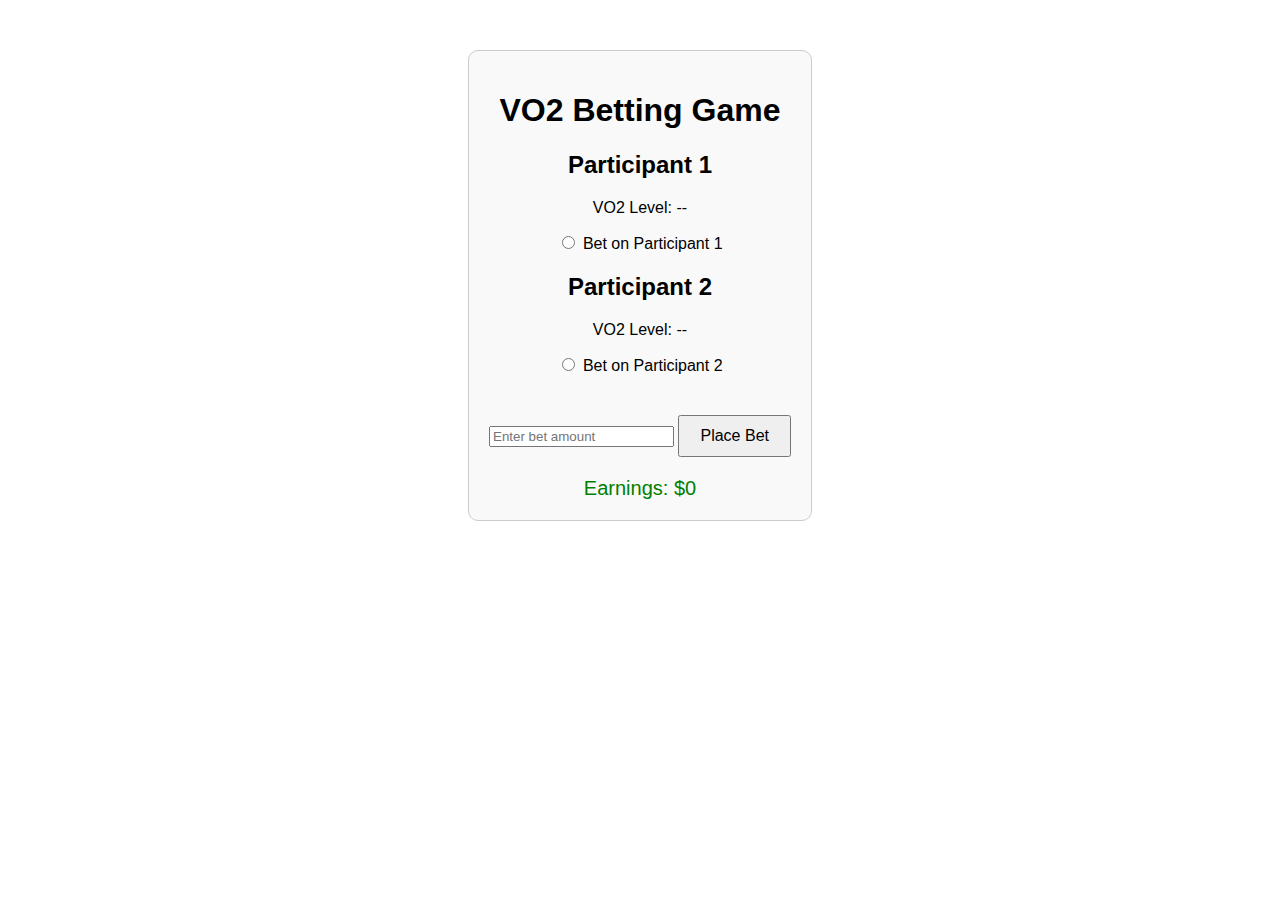
==== new2.html @ 7e9f4d9a "idk" ====
<!DOCTYPE html>
<html lang="en">
<head>
    <meta charset="UTF-8">
    <meta name="viewport" content="width=device-width, initial-scale=1.0">
    <title>VO2 Betting Game</title>
    <style>
        body {
            font-family: Arial, sans-serif;
            text-align: center;
            margin-top: 50px;
        }
        .container {
            display: inline-block;
            padding: 20px;
            border: 1px solid #ccc;
            border-radius: 10px;
            background-color: #f9f9f9;
        }
        .participant {
            margin: 20px 0;
        }
        .bet-button {
            margin-top: 20px;
            padding: 10px 20px;
            font-size: 16px;
            cursor: pointer;
        }
        .result {
            margin-top: 20px;
            font-size: 18px;
            font-weight: bold;
        }
        .earnings {
            margin-top: 20px;
            font-size: 20px;
            color: green;
        }
    </style>
</head>
<body>
    <div class="container">
        <h1>VO2 Betting Game</h1>
        <div class="participant" id="participant1">
            <h2>Participant 1</h2>
            <p>VO2 Level: <span id="vo2-1">--</span></p>
            
            <input type="radio" name="bet-choice" value="1"> Bet on Participant 1
        </div>
        <div class="participant" id="participant2">
            <h2>Participant 2</h2>
            <p>VO2 Level: <span id="vo2-2">--</span></p>
            
            <input type="radio" name="bet-choice" value="2"> Bet on Participant 2
        </div>
        <div id="bet-container">
            <input type="number" id="bet-amount" placeholder="Enter bet amount" min="1">
            <button class="bet-button" onclick="placeBet()">Place Bet</button>
        </div>
        <div class="result" id="result"></div>
        <div class="earnings" id="earnings">Earnings: $0</div>
    </div>

    <script>
        const data = [
            { ID: 1, time: 500, VO2: 1705.0, Age_Range: '30-39' },
            { ID: 2, time: 501, VO2: 2262.0, Age_Range: '30-39' },
            { ID: 3, time: 500, VO2: 2615.0, Age_Range: '10-19' },
            { ID: 4, time: 500, VO2: 3120.0, Age_Range: '20-29' },
            { ID: 5, time: 500, VO2: 2754.0, Age_Range: '20-29' },
            { ID: 6, time: 500, VO2: 2393.0, Age_Range: '20-29' },
            { ID: 7, time: 500, VO2: 2386.0, Age_Range: '20-29' },
            { ID: 8, time: 500, VO2: 2805.0, Age_Range: '30-39' },
            { ID: 9, time: 500, VO2: 2042.0, Age_Range: '20-29' },
            { ID: 10, time: 501, VO2: 3392.0, Age_Range: '20-29' },
            { ID: 11, time: 500, VO2: 1760.0, Age_Range: '10-19' },
            { ID: 12, time: 500, VO2: 3126.0, Age_Range: '20-29' },
            { ID: 13, time: 500, VO2: 1557.0, Age_Range: '30-39' },
            { ID: 14, time: 501, VO2: 2696.0, Age_Range: '10-19' },
            { ID: 15, time: 501, VO2: 3498.0, Age_Range: '20-29' },
            { ID: 16, time: 501, VO2: 2212.0, Age_Range: '10-19' },
            { ID: 17, time: 500, VO2: 2460.0, Age_Range: '10-19' },
            { ID: 18, time: 500, VO2: 2985.0, Age_Range: '30-39' },
            { ID: 19, time: 500, VO2: 1031.0, Age_Range: '20-29' },
            { ID: 20, time: 501, VO2: 2579.0, Age_Range: '20-29' },
            { ID: 21, time: 501, VO2: 2815.0, Age_Range: '20-29' },
            { ID: 22, time: 502, VO2: 2495.0, Age_Range: '20-29' },
            { ID: 23, time: 500, VO2: 2790.0, Age_Range: '10-19' },
            { ID: 24, time: 501, VO2: 2526.0, Age_Range: '20-29' },
            { ID: 25, time: 501, VO2: 2723.0, Age_Range: '20-29' },
            { ID: 26, time: 500, VO2: 2596.0, Age_Range: '20-29' },
            { ID: 27, time: 502, VO2: 2316.0, Age_Range: '30-39' },
            { ID: 28, time: 500, VO2: 2216.0, Age_Range: '20-29' },
            { ID: 29, time: 501, VO2: 2028.0, Age_Range: '30-39' },
            { ID: 30, time: 501, VO2: 2399.0, Age_Range: '30-39' },
            { ID: 31, time: 502, VO2: 2398.0, Age_Range: '20-29' },
            { ID: 32, time: 501, VO2: 2699.0, Age_Range: '20-29' },
            { ID: 33, time: 502, VO2: 2307.0, Age_Range: '30-39' },
            { ID: 34, time: 500, VO2: 2309.0, Age_Range: '30-39' },
            { ID: 35, time: 501, VO2: 2180.0, Age_Range: '30-39' },
            { ID: 36, time: 501, VO2: 2428.0, Age_Range: '30-39' },
            { ID: 37, time: 500, VO2: 2370.0, Age_Range: '30-39' },
            { ID: 38, time: 501, VO2: 2227.0, Age_Range: '20-29' },
            { ID: 39, time: 501, VO2: 2212.0, Age_Range: '30-39' },
            { ID: 40, time: 501, VO2: 2919.0, Age_Range: '10-19' },
            { ID: 41, time: 501, VO2: 2591.0, Age_Range: '20-29' },
            { ID: 42, time: 500, VO2: 2517.0, Age_Range: '40-49' },
            { ID: 43, time: 500, VO2: 2893.0, Age_Range: '30-39' },
            { ID: 44, time: 500, VO2: 2489.0, Age_Range: '20-29' },
            { ID: 45, time: 502, VO2: 2372.0, Age_Range: '30-39' },
            { ID: 46, time: 500, VO2: 2869.0, Age_Range: '40-49' },
            { ID: 47, time: 501, VO2: 2250.0, Age_Range: '20-29' },
            { ID: 48, time: 501, VO2: 1713.0, Age_Range: '20-29' },
            { ID: 49, time: 501, VO2: 2737.0, Age_Range: '40-49' },
            { ID: 50, time: 500, VO2: 2291.0, Age_Range: '20-29' },
            { ID: 51, time: 500, VO2: 1425.0, Age_Range: '20-29' },
            { ID: 52, time: 501, VO2: 2074.0, Age_Range: '20-29' },
            { ID: 53, time: 501, VO2: 2452.0, Age_Range: '20-29' },
            { ID: 54, time: 503, VO2: 2512.0, Age_Range: '40-49' },
            { ID: 55, time: 500, VO2: 2561.0, Age_Range: '30-39' },
            { ID: 56, time: 500, VO2: 2654.0, Age_Range: '40-49' },
            { ID: 57, time: 500, VO2: 2526.0, Age_Range: '20-29' },
            { ID: 58, time: 500, VO2: 2985.0, Age_Range: '20-29' },
            { ID: 59, time: 503, VO2: 2929.0, Age_Range: '20-29' },
            { ID: 60, time: 501, VO2: 2669.0, Age_Range: '20-29' },
            { ID: 61, time: 500, VO2: 2901.0, Age_Range: '20-29' },
            { ID: 62, time: 501, VO2: 3106.0, Age_Range: '10-19' },
            { ID: 63, time: 500, VO2: 3061.0, Age_Range: '20-29' },
            { ID: 64, time: 500, VO2: 2963.0, Age_Range: '20-29' },
            { ID: 65, time: 500, VO2: 3605.0, Age_Range: '20-29' },
            { ID: 66, time: 500, VO2: 3022.0, Age_Range: '20-29' },
            { ID: 67, time: 500, VO2: 2704.0, Age_Range: '10-19' },
            { ID: 68, time: 500, VO2: 2057.0, Age_Range: '10-19' },
            { ID: 69, time: 500, VO2: 2623.0, Age_Range: '20-29' },
            { ID: 70, time: 500, VO2: 2453.0, Age_Range: '20-29' },
            { ID: 71, time: 500, VO2: 2830.0, Age_Range: '20-29' },
            { ID: 72, time: 500, VO2: 2734.0, Age_Range: '30-39' },
            { ID: 74, time: 501, VO2: 2745.0, Age_Range: '20-29' },
            { ID: 75, time: 500, VO2: 2676.0, Age_Range: '10-19' },
            { ID: 76, time: 500, VO2: 2819.0, Age_Range: '30-39' },
            { ID: 77, time: 501, VO2: 2945.0, Age_Range: '10-19' },
            { ID: 78, time: 501, VO2: 2525.0, Age_Range: '20-29' },
            { ID: 79, time: 501, VO2: 2831.0, Age_Range: '10-19' },
            { ID: 80, time: 500, VO2: 2991.0, Age_Range: '20-29' },
            { ID: 81, time: 501, VO2: 2382.0, Age_Range: '20-29' },
            { ID: 82, time: 501, VO2: 2901.0, Age_Range: '20-29' },
            { ID: 83, time: 500, VO2: 2423.0, Age_Range: '20-29' },
            { ID: 84, time: 501, VO2: 3218.0, Age_Range: '20-29' },
            { ID: 85, time: 500, VO2: 2436.0, Age_Range: '20-29' },
            { ID: 86, time: 500, VO2: 2296.0, Age_Range: '10-19' },
            { ID: 87, time: 501, VO2: 3125.0, Age_Range: '20-29' },
            { ID: 88, time: 500, VO2: 3379.0, Age_Range: '30-39' },
            { ID: 89, time: 501, VO2: 2729.0, Age_Range: '20-29' },
            { ID: 90, time: 500, VO2: 2271.0, Age_Range: '20-29' },
            { ID: 91, time: 502, VO2: 2507.0, Age_Range: '30-39' },
            { ID: 92, time: 501, VO2: 2364.0, Age_Range: '30-39' },
            { ID: 93, time: 502, VO2: 2616.0, Age_Range: '20-29' },
            { ID: 94, time: 500, VO2: 2803.0, Age_Range: '10-19' },
            { ID: 95, time: 500, VO2: 2251.0, Age_Range: '30-39' },
            { ID: 96, time: 500, VO2: 2766.0, Age_Range: '20-29' },
            { ID: 97, time: 500, VO2: 1701.0, Age_Range: '20-29' },
            { ID: 98, time: 500, VO2: 2718.0, Age_Range: '30-39' },
            { ID: 99, time: 500, VO2: 1998.0, Age_Range: '30-39' },
            { ID: 100, time: 500, VO2: 2592.0, Age_Range: '40-49' },
            { ID: 101, time: 500, VO2: 2348.0, Age_Range: '40-49' },
            { ID: 102, time: 501, VO2: 3354.0, Age_Range: '30-39' },
            { ID: 103, time: 500, VO2: 3333.0, Age_Range: '30-39' },
            { ID: 104, time: 501, VO2: 2439.0, Age_Range: '30-39' },
            { ID: 105, time: 501, VO2: 2550.0, Age_Range: '10-19' },
            { ID: 106, time: 502, VO2: 2457.0, Age_Range: '20-29' },
            { ID: 107, time: 501, VO2: 3047.0, Age_Range: '30-39' },
            { ID: 108, time: 501, VO2: 2366.0, Age_Range: '10-19' },
            { ID: 109, time: 500, VO2: 2142.0, Age_Range: '10-19' },
            { ID: 110, time: 501, VO2: 2058.0, Age_Range: '10-19' },
            { ID: 111, time: 501, VO2: 2335.0, Age_Range: '10-19' },
            { ID: 112, time: 500, VO2: 2134.0, Age_Range: '10-19' },
            { ID: 113, time: 501, VO2: 2371.0, Age_Range: '20-29' },
            { ID: 114, time: 500, VO2: 2477.0, Age_Range: '20-29' },
            { ID: 115, time: 500, VO2: 2033.0, Age_Range: '30-39' },
            { ID: 116, time: 500, VO2: 2388.0, Age_Range: '10-19' },
            { ID: 117, time: 500, VO2: 2606.0, Age_Range: '10-19' },
            { ID: 118, time: 501, VO2: 2913.0, Age_Range: '10-19' },
            { ID: 119, time: 500, VO2: 2778.0, Age_Range: '10-19' },
            { ID: 120, time: 501, VO2: 2813.0, Age_Range: '10-19' },
            { ID: 121, time: 501, VO2: 3449.0, Age_Range: '10-19' },
            { ID: 122, time: 501, VO2: 2720.0, Age_Range: '10-19' },
            { ID: 123, time: 500, VO2: 2752.0, Age_Range: '10-19' },
            { ID: 124, time: 500, VO2: 3333.0, Age_Range: '10-19' },
            { ID: 125, time: 501, VO2: 2925.0, Age_Range: '10-19' },
            { ID: 126, time: 500, VO2: 2564.0, Age_Range: '10-19' },
            { ID: 127, time: 500, VO2: 2892.0, Age_Range: '10-19' },
            { ID: 128, time: 501, VO2: 2549.0, Age_Range: '30-39' },
            { ID: 129, time: 501, VO2: 2858.0, Age_Range: '30-39' },
            { ID: 130, time: 500, VO2: 2344.0, Age_Range: '30-39' },
            { ID: 131, time: 501, VO2: 2765.0, Age_Range: '20-29' },
            { ID: 132, time: 500, VO2: 2277.0, Age_Range: '10-19' },
            { ID: 133, time: 501, VO2: 2303.0, Age_Range: '10-19' },
            { ID: 134, time: 500, VO2: 2927.0, Age_Range: '10-19' },
            { ID: 135, time: 501, VO2: 2935.0, Age_Range: '20-29' },
            { ID: 136, time: 500, VO2: 2038.0, Age_Range: '40-49' },
            { ID: 137, time: 501, VO2: 1920.0, Age_Range: '30-39' },
            { ID: 138, time: 501, VO2: 2821.0, Age_Range: '40-49' },
            { ID: 139, time: 501, VO2: 2806.0, Age_Range: '30-39' },
            { ID: 140, time: 500, VO2: 1280.0, Age_Range: '20-29' },
            { ID: 141, time: 501, VO2: 2310.0, Age_Range: '30-39' },
            { ID: 142, time: 500, VO2: 994.0, Age_Range: '30-39' },
            { ID: 143, time: 500, VO2: 2384.0, Age_Range: '20-29' },
            { ID: 144, time: 500, VO2: 2354.0, Age_Range: '40-49' },
            { ID: 145, time: 500, VO2: 2595.0, Age_Range: '20-29' },
            { ID: 146, time: 500, VO2: 2531.0, Age_Range: '20-29' },
            { ID: 147, time: 501, VO2: 2144.0, Age_Range: '30-39' },
            { ID: 148, time: 501, VO2: 2354.0, Age_Range: '40-49' },
            { ID: 149, time: 500, VO2: 2103.0, Age_Range: '30-39' },
            { ID: 150, time: 500, VO2: 2173.0, Age_Range: '30-39' },
            { ID: 151, time: 500, VO2: 1858.0, Age_Range: '30-39' },
            { ID: 152, time: 500, VO2: 2652.0, Age_Range: '30-39' },
            { ID: 153, time: 501, VO2: 2269.0, Age_Range: '30-39' },
            { ID: 154, time: 502, VO2: 3142.0, Age_Range: '40-49' },
            { ID: 155, time: 500, VO2: 2352.0, Age_Range: '30-39' },
            { ID: 156, time: 501, VO2: 2999.0, Age_Range: '30-39' },
            { ID: 157, time: 500, VO2: 2278.0, Age_Range: '20-29' },
            { ID: 158, time: 501, VO2: 2147.0, Age_Range: '20-29' },
            { ID: 159, time: 501, VO2: 2335.0, Age_Range: '40-49' },
            { ID: 160, time: 501, VO2: 2295.0, Age_Range: '20-29' },
            { ID: 161, time: 500, VO2: 2336.0, Age_Range: '20-29' },
            { ID: 162, time: 500, VO2: 2267.0, Age_Range: '20-29' },
            { ID: 163, time: 500, VO2: 2825.0, Age_Range: '20-29' },
            { ID: 164, time: 500, VO2: 2230.0, Age_Range: '20-29' },
            { ID: 165, time: 501, VO2: 2460.0, Age_Range: '20-29' },
            { ID: 166, time: 501, VO2: 2342.0, Age_Range: '20-29' },
            { ID: 167, time: 500, VO2: 2183.0, Age_Range: '20-29' },
            { ID: 168, time: 501, VO2: 2413.0, Age_Range: '10-19' },
            { ID: 169, time: 500, VO2: 2016.0, Age_Range: '20-29' },
            { ID: 170, time: 501, VO2: 2364.0, Age_Range: '20-29' },
            { ID: 171, time: 501, VO2: 1400.0, Age_Range: '30-39' },
            { ID: 172, time: 500, VO2: 2358.0, Age_Range: '20-29' },
            { ID: 173, time: 500, VO2: 2388.0, Age_Range: '20-29' },
            { ID: 174, time: 500, VO2: 2051.0, Age_Range: '20-29' },
            { ID: 175, time: 500, VO2: 1930.0, Age_Range: '20-29' },
            { ID: 176, time: 501, VO2: 2459.0, Age_Range: '30-39' },
            { ID: 177, time: 501, VO2: 2559.0, Age_Range: '10-19' },
            { ID: 178, time: 500, VO2: 2262.0, Age_Range: '10-19' },
            { ID: 179, time: 500, VO2: 2308.0, Age_Range: '10-19' },
            { ID: 182, time: 500, VO2: 3037.0, Age_Range: '20-29' },
            { ID: 183, time: 502, VO2: 2484.0, Age_Range: '20-29' },
            { ID: 184, time: 500, VO2: 2297.0, Age_Range: '30-39' },
            { ID: 185, time: 501, VO2: 2265.0, Age_Range: '20-29' },
            { ID: 186, time: 500, VO2: 2844.0, Age_Range: '40-49' },
            { ID: 187, time: 501, VO2: 2244.0, Age_Range: '20-29' },
            { ID: 188, time: 501, VO2: 3076.0, Age_Range: '20-29' },
            { ID: 189, time: 500, VO2: 2497.0, Age_Range: '10-19' },
            { ID: 190, time: 500, VO2: 3090.0, Age_Range: '20-29' },
            { ID: 191, time: 502, VO2: 2680.0, Age_Range: '30-39' },
            { ID: 192, time: 500, VO2: 2709.0, Age_Range: '20-29' },
            { ID: 193, time: 500, VO2: 3166.0, Age_Range: '20-29' },
            { ID: 194, time: 501, VO2: 2584.0, Age_Range: '30-39' },
            { ID: 195, time: 500, VO2: 2940.0, Age_Range: '20-29' },
            { ID: 196, time: 501, VO2: 2165.0, Age_Range: '30-39' },
            { ID: 197, time: 500, VO2: 3154.0, Age_Range: '30-39' },
            { ID: 198, time: 500, VO2: 2319.0, Age_Range: '20-29' },
            { ID: 199, time: 500, VO2: 2023.0, Age_Range: '20-29' },
            { ID: 200, time: 500, VO2: 2668.0, Age_Range: '30-39' },
            { ID: 201, time: 501, VO2: 2880.0, Age_Range: '20-29' },
            { ID: 202, time: 501, VO2: 2116.0, Age_Range: '40-49' },
            { ID: 203, time: 501, VO2: 2583.0, Age_Range: '40-49' },
            { ID: 204, time: 503, VO2: 2491.0, Age_Range: '30-39' },
            { ID: 205, time: 500, VO2: 2266.0, Age_Range: '10-19' },
            { ID: 206, time: 501, VO2: 2069.0, Age_Range: '30-39' },
            { ID: 207, time: 500, VO2: 2918.0, Age_Range: '30-39' },
            { ID: 208, time: 501, VO2: 2872.0, Age_Range: '40-49' },
            { ID: 209, time: 500, VO2: 1924.0, Age_Range: '30-39' },
            { ID: 210, time: 500, VO2: 2853.0, Age_Range: '30-39' },
            { ID: 211, time: 501, VO2: 3389.0, Age_Range: '30-39' },
            { ID: 212, time: 500, VO2: 2328.0, Age_Range: '30-39' },
            { ID: 213, time: 500, VO2: 2287.0, Age_Range: '40-49' },
            { ID: 214, time: 501, VO2: 2375.0, Age_Range: '20-29' },
            { ID: 215, time: 501, VO2: 1976.0, Age_Range: '30-39' },
            { ID: 216, time: 501, VO2: 1849.0, Age_Range: '20-29' },
            { ID: 217, time: 501, VO2: 2325.0, Age_Range: '20-29' },
            { ID: 218, time: 501, VO2: 2239.0, Age_Range: '40-49' },
            { ID: 219, time: 501, VO2: 3218.0, Age_Range: '20-29' },
            { ID: 220, time: 501, VO2: 2873.0, Age_Range: '20-29' },
            { ID: 221, time: 501, VO2: 3258.0, Age_Range: '20-29' },
            { ID: 222, time: 501, VO2: 2571.0, Age_Range: '10-19' },
            { ID: 223, time: 500, VO2: 2985.0, Age_Range: '10-19' },
            { ID: 224, time: 501, VO2: 1804.0, Age_Range: '10-19' },
            { ID: 225, time: 501, VO2: 1972.0, Age_Range: '40-49' },
            { ID: 226, time: 500, VO2: 3298.0, Age_Range: '20-29' },
            { ID: 227, time: 500, VO2: 3041.0, Age_Range: '10-19' },
            { ID: 228, time: 500, VO2: 2887.0, Age_Range: '10-19' },
            { ID: 229, time: 500, VO2: 2638.0, Age_Range: '30-39' },
            { ID: 230, time: 500, VO2: 2633.0, Age_Range: '50-59' },
            { ID: 231, time: 501, VO2: 1923.0, Age_Range: '40-49' },
            { ID: 232, time: 501, VO2: 2865.0, Age_Range: '30-39' },
            { ID: 234, time: 500, VO2: 2713.0, Age_Range: '40-49' },
            { ID: 235, time: 501, VO2: 1335.0, Age_Range: '30-39' },
            { ID: 237, time: 500, VO2: 1781.0, Age_Range: '30-39' },
            { ID: 238, time: 500, VO2: 3253.0, Age_Range: '40-49' },
            { ID: 239, time: 500, VO2: 2643.0, Age_Range: '20-29' },
            { ID: 240, time: 500, VO2: 2941.0, Age_Range: '40-49' },
            { ID: 241, time: 500, VO2: 2052.0, Age_Range: '40-49' },
            { ID: 242, time: 500, VO2: 2602.0, Age_Range: '50-59' },
            { ID: 243, time: 500, VO2: 3320.0, Age_Range: '20-29' },
            { ID: 244, time: 501, VO2: 1879.0, Age_Range: '30-39' },
            { ID: 245, time: 500, VO2: 1753.0, Age_Range: '50-59' },
            { ID: 246, time: 501, VO2: 3226.0, Age_Range: '50-59' },
            { ID: 247, time: 500, VO2: 2675.0, Age_Range: '30-39' },
            { ID: 248, time: 500, VO2: 2627.0, Age_Range: '20-29' },
            { ID: 249, time: 500, VO2: 3081.0, Age_Range: '30-39' },
            { ID: 250, time: 501, VO2: 2538.0, Age_Range: '30-39' },
            { ID: 251, time: 501, VO2: 2491.0, Age_Range: '20-29' },
            { ID: 252, time: 501, VO2: 2585.0, Age_Range: '20-29' },
            { ID: 253, time: 500, VO2: 2195.0, Age_Range: '30-39' },
            { ID: 254, time: 503, VO2: 2958.0, Age_Range: '30-39' },
            { ID: 255, time: 500, VO2: 2241.0, Age_Range: '20-29' },
            { ID: 256, time: 500, VO2: 2806.0, Age_Range: '30-39' },
            { ID: 257, time: 501, VO2: 2640.0, Age_Range: '20-29' },
            { ID: 258, time: 500, VO2: 2348.0, Age_Range: '40-49' },
            { ID: 259, time: 501, VO2: 2311.0, Age_Range: '40-49' },
            { ID: 260, time: 500, VO2: 2681.0, Age_Range: '30-39' },
            { ID: 261, time: 502, VO2: 3005.0, Age_Range: '20-29' },
            { ID: 262, time: 500, VO2: 2397.0, Age_Range: '20-29' },
            { ID: 263, time: 500, VO2: 1739.0, Age_Range: '20-29' },
            { ID: 264, time: 501, VO2: 2938.0, Age_Range: '20-29' },
            { ID: 265, time: 501, VO2: 2501.0, Age_Range: '20-29' },
            { ID: 266, time: 500, VO2: 3419.0, Age_Range: '40-49' },
            { ID: 267, time: 501, VO2: 3535.0, Age_Range: '40-49' },
            { ID: 268, time: 500, VO2: 2516.0, Age_Range: '30-39' },
            { ID: 269, time: 500, VO2: 2070.0, Age_Range: '10-19' },
            { ID: 270, time: 501, VO2: 2635.0, Age_Range: '40-49' },
            { ID: 271, time: 500, VO2: 3234.0, Age_Range: '30-39' },
            { ID: 272, time: 502, VO2: 2495.0, Age_Range: '30-39' },
            { ID: 273, time: 500, VO2: 2348.0, Age_Range: '40-49' },
            { ID: 274, time: 501, VO2: 2104.0, Age_Range: '10-19' },
            { ID: 275, time: 503, VO2: 2498.0, Age_Range: '30-39' },
            { ID: 276, time: 501, VO2: 2613.0, Age_Range: '30-39' },
            { ID: 277, time: 500, VO2: 2840.0, Age_Range: '50-59' },
            { ID: 278, time: 500, VO2: 2826.0, Age_Range: '40-49' },
            { ID: 279, time: 500, VO2: 2142.0, Age_Range: '40-49' },
            { ID: 280, time: 500, VO2: 2328.0, Age_Range: '50-59' },
            { ID: 281, time: 500, VO2: 2182.0, Age_Range: '20-29' },
            { ID: 282, time: 501, VO2: 2807.0, Age_Range: '30-39' },
            { ID: 283, time: 500, VO2: 2385.0, Age_Range: '30-39' },
            { ID: 284, time: 500, VO2: 3065.0, Age_Range: '10-19' },
            { ID: 285, time: 501, VO2: 2832.0, Age_Range: '20-29' },
            { ID: 286, time: 501, VO2: 2890.0, Age_Range: '20-29' },
            { ID: 287, time: 500, VO2: 2460.0, Age_Range: '10-19' },
            { ID: 288, time: 501, VO2: 2791.0, Age_Range: '20-29' },
            { ID: 289, time: 501, VO2: 2089.0, Age_Range: '20-29' },
            { ID: 290, time: 503, VO2: 2816.0, Age_Range: '20-29' },
            { ID: 291, time: 500, VO2: 2982.0, Age_Range: '20-29' },
            { ID: 292, time: 501, VO2: 2061.0, Age_Range: '30-39' },
            { ID: 293, time: 501, VO2: 1969.0, Age_Range: '30-39' },
            { ID: 294, time: 501, VO2: 1702.0, Age_Range: '20-29' },
            { ID: 295, time: 501, VO2: 2171.0, Age_Range: '10-19' },
            { ID: 296, time: 500, VO2: 2349.0, Age_Range: 'nan' },
            { ID: 297, time: 501, VO2: 2545.0, Age_Range: '40-49' },
            { ID: 298, time: 500, VO2: 2411.0, Age_Range: '10-19' },
            { ID: 299, time: 500, VO2: 2045.0, Age_Range: '10-19' },
            { ID: 300, time: 500, VO2: 3197.0, Age_Range: '40-49' },
            { ID: 301, time: 500, VO2: 2926.0, Age_Range: '20-29' },
            { ID: 302, time: 501, VO2: 2710.0, Age_Range: '10-19' },
            { ID: 303, time: 500, VO2: 2350.0, Age_Range: '10-19' },
            { ID: 304, time: 501, VO2: 2743.0, Age_Range: '10-19' },
            { ID: 305, time: 500, VO2: 3025.0, Age_Range: '20-29' },
            { ID: 306, time: 501, VO2: 2114.0, Age_Range: '10-19' },
            { ID: 307, time: 501, VO2: 2058.0, Age_Range: '10-19' },
            { ID: 308, time: 501, VO2: 1928.0, Age_Range: '40-49' },
            { ID: 309, time: 501, VO2: 3206.0, Age_Range: '10-19' },
            { ID: 310, time: 500, VO2: 2522.0, Age_Range: '30-39' },
            { ID: 311, time: 500, VO2: 1928.0, Age_Range: '20-29' },
            { ID: 312, time: 500, VO2: 2026.0, Age_Range: '10-19' },
            { ID: 313, time: 500, VO2: 2131.0, Age_Range: '10-19' },
            { ID: 314, time: 500, VO2: 2615.0, Age_Range: '40-49' },
            { ID: 315, time: 500, VO2: 2906.0, Age_Range: '30-39' },
            { ID: 316, time: 500, VO2: 2017.0, Age_Range: '20-29' },
            { ID: 317, time: 501, VO2: 2205.0, Age_Range: '30-39' },
            { ID: 318, time: 501, VO2: 2626.0, Age_Range: '40-49' },
            { ID: 319, time: 501, VO2: 2793.0, Age_Range: '30-39' },
            { ID: 320, time: 501, VO2: 2518.0, Age_Range: '30-39' },
            { ID: 321, time: 500, VO2: 2276.0, Age_Range: '30-39' },
            { ID: 322, time: 500, VO2: 2927.0, Age_Range: '20-29' },
            { ID: 323, time: 501, VO2: 2244.0, Age_Range: '20-29' },
            { ID: 324, time: 500, VO2: 1798.0, Age_Range: '20-29' },
            { ID: 325, time: 500, VO2: 2545.0, Age_Range: '50-59' },
            { ID: 326, time: 501, VO2: 3482.0, Age_Range: '20-29' },
            { ID: 327, time: 500, VO2: 2776.0, Age_Range: '20-29' },
            { ID: 328, time: 500, VO2: 3124.0, Age_Range: '30-39' },
            { ID: 329, time: 500, VO2: 2516.0, Age_Range: '30-39' },
            { ID: 330, time: 500, VO2: 2231.0, Age_Range: '10-19' },
            { ID: 331, time: 500, VO2: 2020.0, Age_Range: '10-19' },
            { ID: 332, time: 500, VO2: 2596.0, Age_Range: '10-19' },
            { ID: 333, time: 500, VO2: 2268.0, Age_Range: '10-19' },
            { ID: 334, time: 500, VO2: 2447.0, Age_Range: '10-19' },
            { ID: 335, time: 501, VO2: 2462.0, Age_Range: '10-19' },
            { ID: 336, time: 501, VO2: 1661.0, Age_Range: '10-19' },
            { ID: 337, time: 500, VO2: 2682.0, Age_Range: '20-29' },
            { ID: 338, time: 501, VO2: 1824.0, Age_Range: '10-19' },
            { ID: 339, time: 500, VO2: 2155.0, Age_Range: '10-19' },
            { ID: 340, time: 500, VO2: 2585.0, Age_Range: '10-19' },
            { ID: 341, time: 500, VO2: 1875.0, Age_Range: '10-19' },
            { ID: 342, time: 500, VO2: 2360.0, Age_Range: '10-19' },
            { ID: 343, time: 501, VO2: 1974.0, Age_Range: '10-19' },
            { ID: 344, time: 501, VO2: 2254.0, Age_Range: '10-19' },
            { ID: 345, time: 501, VO2: 3198.0, Age_Range: '40-49' },
            { ID: 346, time: 501, VO2: 1987.0, Age_Range: '10-19' },
            { ID: 347, time: 502, VO2: 2168.0, Age_Range: '10-19' },
            { ID: 348, time: 500, VO2: 2502.0, Age_Range: '10-19' },
            { ID: 349, time: 500, VO2: 1318.0, Age_Range: '10-19' },
            { ID: 350, time: 500, VO2: 2547.0, Age_Range: '10-19' },
            { ID: 351, time: 501, VO2: 1329.0, Age_Range: '20-29' },
            { ID: 352, time: 500, VO2: 2536.0, Age_Range: '40-49' },
            { ID: 353, time: 500, VO2: 2436.0, Age_Range: '20-29' },
            { ID: 354, time: 500, VO2: 2150.0, Age_Range: '10-19' },
            { ID: 355, time: 501, VO2: 2714.0, Age_Range: '10-19' },
            { ID: 356, time: 501, VO2: 2017.0, Age_Range: '30-39' },
            { ID: 357, time: 501, VO2: 2313.0, Age_Range: '10-19' },
            { ID: 358, time: 500, VO2: 3175.0, Age_Range: '30-39' },
            { ID: 359, time: 500, VO2: 2398.0, Age_Range: '50-59' },
            { ID: 360, time: 501, VO2: 2619.0, Age_Range: '30-39' },
            { ID: 361, time: 501, VO2: 2573.0, Age_Range: '10-19' },
            { ID: 362, time: 500, VO2: 2758.0, Age_Range: '10-19' },
            { ID: 363, time: 500, VO2: 2341.0, Age_Range: '40-49' },
            { ID: 364, time: 500, VO2: 2448.0, Age_Range: '20-29' },
            { ID: 365, time: 500, VO2: 3619.0, Age_Range: '20-29' },
            { ID: 366, time: 500, VO2: 3386.0, Age_Range: '30-39' },
            { ID: 367, time: 500, VO2: 1777.0, Age_Range: '40-49' },
            { ID: 368, time: 501, VO2: 2913.0, Age_Range: '20-29' },
            { ID: 369, time: 501, VO2: 2318.0, Age_Range: '20-29' },
            { ID: 370, time: 502, VO2: 2126.0, Age_Range: '20-29' },
            { ID: 371, time: 501, VO2: 2714.0, Age_Range: '20-29' },
            { ID: 372, time: 502, VO2: 2685.0, Age_Range: '30-39' },
            { ID: 373, time: 500, VO2: 2340.0, Age_Range: '20-29' },
            { ID: 374, time: 500, VO2: 2491.0, Age_Range: '20-29' },
            { ID: 375, time: 502, VO2: 2422.0, Age_Range: '20-29' },
            { ID: 376, time: 500, VO2: 3369.0, Age_Range: '40-49' },
            { ID: 377, time: 501, VO2: 880.0, Age_Range: '50-59' },
            { ID: 378, time: 500, VO2: 2671.0, Age_Range: '20-29' },
            { ID: 379, time: 500, VO2: 2785.0, Age_Range: '10-19' },
            { ID: 381, time: 500, VO2: 2711.0, Age_Range: '20-29' },
            { ID: 383, time: 500, VO2: 2929.0, Age_Range: '50-59' },
            { ID: 384, time: 500, VO2: 2199.0, Age_Range: '40-49' },
            { ID: 385, time: 500, VO2: 1959.0, Age_Range: '30-39' },
            { ID: 386, time: 500, VO2: 2578.0, Age_Range: '30-39' },
            { ID: 387, time: 501, VO2: 2743.0, Age_Range: '20-29' },
            { ID: 388, time: 500, VO2: 2966.0, Age_Range: '20-29' },
            { ID: 389, time: 501, VO2: 2308.0, Age_Range: '50-59' },
            { ID: 390, time: 501, VO2: 2870.0, Age_Range: 'nan' },
            { ID: 391, time: 502, VO2: 2529.0, Age_Range: '20-29' },
            { ID: 392, time: 500, VO2: 1179.0, Age_Range: '30-39' },
            { ID: 393, time: 501, VO2: 2199.0, Age_Range: '40-49' },
            { ID: 394, time: 503, VO2: 964.0, Age_Range: '40-49' },
            { ID: 395, time: 501, VO2: 801.0, Age_Range: '40-49' },
            { ID: 396, time: 501, VO2: 2019.0, Age_Range: '30-39' },
            { ID: 397, time: 501, VO2: 3519.0, Age_Range: '30-39' },
            { ID: 398, time: 501, VO2: 943.0, Age_Range: '40-49' },
            { ID: 399, time: 501, VO2: 957.0, Age_Range: '30-39' },
            { ID: 400, time: 500, VO2: 936.0, Age_Range: '40-49' },
            { ID: 401, time: 501, VO2: 1188.0, Age_Range: '30-39' },
            { ID: 402, time: 501, VO2: 3332.0, Age_Range: '40-49' },
            { ID: 403, time: 501, VO2: 1617.0, Age_Range: '20-29' },
            { ID: 404, time: 500, VO2: 2515.0, Age_Range: '20-29' },
            { ID: 405, time: 502, VO2: 1124.0, Age_Range: '50-59' },
            { ID: 406, time: 501, VO2: 2134.0, Age_Range: '20-29' },
            { ID: 407, time: 500, VO2: 2520.0, Age_Range: '20-29' },
            { ID: 408, time: 500, VO2: 2089.0, Age_Range: '20-29' },
            { ID: 409, time: 500, VO2: 3612.0, Age_Range: '20-29' },
            { ID: 410, time: 500, VO2: 1853.0, Age_Range: '20-29' },
            { ID: 411, time: 500, VO2: 3050.0, Age_Range: '30-39' },
            { ID: 412, time: 500, VO2: 3466.0, Age_Range: '20-29' },
            { ID: 413, time: 502, VO2: 2657.0, Age_Range: '40-49' },
            { ID: 414, time: 500, VO2: 3081.0, Age_Range: '30-39' },
            { ID: 415, time: 500, VO2: 2250.0, Age_Range: '20-29' },
            { ID: 416, time: 501, VO2: 1873.0, Age_Range: '20-29' },
            { ID: 417, time: 502, VO2: 2156.0, Age_Range: '20-29' },
            { ID: 418, time: 500, VO2: 2645.0, Age_Range: '20-29' },
            { ID: 419, time: 501, VO2: 1948.0, Age_Range: '20-29' },
            { ID: 420, time: 500, VO2: 2360.0, Age_Range: '10-19' },
            { ID: 421, time: 501, VO2: 2943.0, Age_Range: '40-49' },
            { ID: 423, time: 500, VO2: 2798.0, Age_Range: '30-39' },
            { ID: 424, time: 501, VO2: 2902.0, Age_Range: '20-29' },
            { ID: 425, time: 501, VO2: 2697.0, Age_Range: '20-29' },
            { ID: 426, time: 502, VO2: 1897.0, Age_Range: '40-49' },
            { ID: 429, time: 502, VO2: 2135.0, Age_Range: '20-29' },
            { ID: 430, time: 502, VO2: 3092.0, Age_Range: '30-39' },
            { ID: 431, time: 500, VO2: 2249.0, Age_Range: '10-19' },
            { ID: 432, time: 502, VO2: 2107.0, Age_Range: '40-49' },
            { ID: 433, time: 500, VO2: 2402.0, Age_Range: '40-49' },
            { ID: 434, time: 500, VO2: 1562.0, Age_Range: '40-49' },
            { ID: 435, time: 500, VO2: 2044.0, Age_Range: '20-29' },
            { ID: 436, time: 500, VO2: 2323.0, Age_Range: '20-29' },
            { ID: 437, time: 500, VO2: 1898.0, Age_Range: '20-29' },
            { ID: 438, time: 500, VO2: 2975.0, Age_Range: '30-39' },
            { ID: 439, time: 500, VO2: 1817.0, Age_Range: '10-19' },
            { ID: 440, time: 501, VO2: 2620.0, Age_Range: '10-19' },
            { ID: 441, time: 501, VO2: 2295.0, Age_Range: '10-19' },
            { ID: 442, time: 501, VO2: 2197.0, Age_Range: '20-29' },
            { ID: 443, time: 500, VO2: 2255.0, Age_Range: '20-29' },
            { ID: 444, time: 501, VO2: 2110.0, Age_Range: '20-29' },
            { ID: 445, time: 500, VO2: 3173.0, Age_Range: '10-19' },
            { ID: 446, time: 501, VO2: 2188.0, Age_Range: '10-19' },
            { ID: 447, time: 501, VO2: 2961.0, Age_Range: '20-29' },
            { ID: 448, time: 500, VO2: 2612.0, Age_Range: '30-39' },
            { ID: 449, time: 500, VO2: 2317.0, Age_Range: '30-39' },
            { ID: 450, time: 502, VO2: 2325.0, Age_Range: '40-49' },
            { ID: 451, time: 500, VO2: 3031.0, Age_Range: '20-29' },
            { ID: 452, time: 500, VO2: 2843.0, Age_Range: '20-29' },
            { ID: 453, time: 500, VO2: 2694.0, Age_Range: '20-29' },
            { ID: 454, time: 500, VO2: 2434.0, Age_Range: '20-29' },
            { ID: 455, time: 500, VO2: 2595.0, Age_Range: '20-29' },
            { ID: 456, time: 500, VO2: 2424.0, Age_Range: '20-29' },
            { ID: 457, time: 500, VO2: 1998.0, Age_Range: '10-19' },
            { ID: 458, time: 501, VO2: 3900.0, Age_Range: '20-29' },
            { ID: 459, time: 500, VO2: 2154.0, Age_Range: '20-29' },
            { ID: 460, time: 500, VO2: 2179.0, Age_Range: '20-29' },
            { ID: 461, time: 500, VO2: 2140.0, Age_Range: '20-29' },
            { ID: 462, time: 500, VO2: 2317.0, Age_Range: '40-49' },
            { ID: 463, time: 501, VO2: 2282.0, Age_Range: '30-39' },
            { ID: 464, time: 501, VO2: 1928.0, Age_Range: '20-29' },
            { ID: 465, time: 500, VO2: 2305.0, Age_Range: '20-29' },
            { ID: 466, time: 500, VO2: 1960.0, Age_Range: '10-19' },
            { ID: 467, time: 501, VO2: 2286.0, Age_Range: '30-39' },
            { ID: 468, time: 502, VO2: 1904.0, Age_Range: '20-29' },
            { ID: 469, time: 500, VO2: 2477.0, Age_Range: '10-19' },
            { ID: 470, time: 500, VO2: 2261.0, Age_Range: '10-19' },
            { ID: 471, time: 501, VO2: 2406.0, Age_Range: '20-29' },
            { ID: 472, time: 501, VO2: 2393.0, Age_Range: '30-39' },
            { ID: 473, time: 500, VO2: 1981.0, Age_Range: '20-29' },
            { ID: 474, time: 502, VO2: 2051.0, Age_Range: '20-29' },
            { ID: 475, time: 501, VO2: 3093.0, Age_Range: '20-29' },
            { ID: 476, time: 500, VO2: 2410.0, Age_Range: '20-29' },
            { ID: 477, time: 501, VO2: 2741.0, Age_Range: '10-19' },
            { ID: 478, time: 501, VO2: 2345.0, Age_Range: '20-29' },
            { ID: 479, time: 501, VO2: 1103.0, Age_Range: '20-29' },
            { ID: 480, time: 501, VO2: 2302.0, Age_Range: '20-29' },
            { ID: 481, time: 501, VO2: 1756.0, Age_Range: '20-29' },
            { ID: 482, time: 500, VO2: 1933.0, Age_Range: '10-19' },
            { ID: 483, time: 500, VO2: 2246.0, Age_Range: '20-29' },
            { ID: 484, time: 500, VO2: 2686.0, Age_Range: '10-19' },
            { ID: 485, time: 501, VO2: 2232.0, Age_Range: '40-49' },
            { ID: 486, time: 500, VO2: 1558.0, Age_Range: '40-49' },
            { ID: 487, time: 500, VO2: 1941.0, Age_Range: '30-39' },
            { ID: 488, time: 500, VO2: 2736.0, Age_Range: '20-29' },
            { ID: 489, time: 501, VO2: 3351.0, Age_Range: '30-39' },
            { ID: 490, time: 500, VO2: 2735.0, Age_Range: '30-39' },
            { ID: 491, time: 500, VO2: 2805.0, Age_Range: '20-29' },
            { ID: 492, time: 500, VO2: 2793.0, Age_Range: '30-39' },
            { ID: 493, time: 501, VO2: 2497.0, Age_Range: '20-29' },
            { ID: 494, time: 500, VO2: 2742.0, Age_Range: '20-29' },
            { ID: 495, time: 500, VO2: 2853.0, Age_Range: '20-29' },
            { ID: 496, time: 500, VO2: 3096.0, Age_Range: '20-29' },
            { ID: 497, time: 501, VO2: 3038.0, Age_Range: '20-29' },
            { ID: 498, time: 501, VO2: 3135.0, Age_Range: '30-39' },
            { ID: 499, time: 501, VO2: 3408.0, Age_Range: '20-29' },
            { ID: 500, time: 500, VO2: 2662.0, Age_Range: '20-29' },
            { ID: 501, time: 501, VO2: 2934.0, Age_Range: '10-19' },
            { ID: 502, time: 501, VO2: 2943.0, Age_Range: '20-29' },
            { ID: 503, time: 500, VO2: 1916.0, Age_Range: '10-19' },
            { ID: 504, time: 500, VO2: 2369.0, Age_Range: '20-29' },
            { ID: 505, time: 500, VO2: 2303.0, Age_Range: '20-29' },
            { ID: 506, time: 500, VO2: 1507.0, Age_Range: '40-49' },
            { ID: 507, time: 502, VO2: 2071.0, Age_Range: '20-29' },
            { ID: 508, time: 501, VO2: 2097.0, Age_Range: '20-29' },
            { ID: 509, time: 501, VO2: 2739.0, Age_Range: '10-19' },
            { ID: 510, time: 500, VO2: 2329.0, Age_Range: '20-29' },
            { ID: 511, time: 500, VO2: 2493.0, Age_Range: '10-19' },
            { ID: 512, time: 501, VO2: 2456.0, Age_Range: '20-29' },
            { ID: 513, time: 501, VO2: 1605.0, Age_Range: '20-29' },
            { ID: 514, time: 500, VO2: 1510.0, Age_Range: '20-29' },
            { ID: 515, time: 501, VO2: 2071.0, Age_Range: '10-19' },
            { ID: 516, time: 500, VO2: 1813.0, Age_Range: '10-19' },
            { ID: 517, time: 501, VO2: 2173.0, Age_Range: '20-29' },
            { ID: 518, time: 501, VO2: 2204.0, Age_Range: '20-29' },
            { ID: 519, time: 500, VO2: 2399.0, Age_Range: '30-39' },
            { ID: 520, time: 500, VO2: 3143.0, Age_Range: '30-39' },
            { ID: 521, time: 500, VO2: 1531.0, Age_Range: '30-39' },
            { ID: 522, time: 500, VO2: 1909.0, Age_Range: '20-29' },
            { ID: 523, time: 501, VO2: 2442.0, Age_Range: '10-19' },
            { ID: 524, time: 500, VO2: 3012.0, Age_Range: '10-19' },
            { ID: 525, time: 500, VO2: 2857.0, Age_Range: '20-29' },
            { ID: 526, time: 500, VO2: 2529.0, Age_Range: '10-19' },
            { ID: 527, time: 500, VO2: 2176.0, Age_Range: '20-29' },
            { ID: 528, time: 500, VO2: 3020.0, Age_Range: '20-29' },
            { ID: 529, time: 501, VO2: 2619.0, Age_Range: '10-19' },
            { ID: 530, time: 500, VO2: 2992.0, Age_Range: '20-29' },
            { ID: 531, time: 501, VO2: 2775.0, Age_Range: '20-29' },
            { ID: 532, time: 500, VO2: 2814.0, Age_Range: '20-29' },
            { ID: 533, time: 500, VO2: 2879.0, Age_Range: '20-29' },
            { ID: 534, time: 502, VO2: 2968.0, Age_Range: '20-29' },
            { ID: 535, time: 501, VO2: 2921.0, Age_Range: '20-29' },
            { ID: 536, time: 500, VO2: 2844.0, Age_Range: '20-29' },
            { ID: 537, time: 501, VO2: 2800.0, Age_Range: '20-29' },
            { ID: 538, time: 500, VO2: 2199.0, Age_Range: '20-29' },
            { ID: 539, time: 501, VO2: 999.0, Age_Range: '20-29' },
            { ID: 540, time: 500, VO2: 2921.0, Age_Range: '20-29' },
            { ID: 541, time: 501, VO2: 2255.0, Age_Range: '20-29' },
            { ID: 542, time: 502, VO2: 2594.0, Age_Range: '10-19' },
            { ID: 543, time: 501, VO2: 1773.0, Age_Range: '10-19' },
            { ID: 544, time: 500, VO2: 2976.0, Age_Range: '20-29' },
            { ID: 545, time: 500, VO2: 2997.0, Age_Range: '20-29' },
            { ID: 546, time: 502, VO2: 1728.0, Age_Range: '10-19' },
            { ID: 547, time: 500, VO2: 2480.0, Age_Range: '20-29' },
            { ID: 548, time: 500, VO2: 1857.0, Age_Range: '20-29' },
            { ID: 549, time: 500, VO2: 2281.0, Age_Range: '20-29' },
            { ID: 550, time: 500, VO2: 2523.0, Age_Range: '20-29' },
            { ID: 551, time: 501, VO2: 2992.0, Age_Range: '30-39' },
            { ID: 552, time: 500, VO2: 2748.0, Age_Range: '20-29' },
            { ID: 553, time: 500, VO2: 2713.0, Age_Range: '20-29' },
            { ID: 554, time: 500, VO2: 2825.0, Age_Range: '20-29' },
            { ID: 555, time: 501, VO2: 2919.0, Age_Range: '20-29' },
            { ID: 556, time: 500, VO2: 2498.0, Age_Range: '10-19' },
            { ID: 557, time: 500, VO2: 1313.0, Age_Range: '10-19' },
            { ID: 558, time: 500, VO2: 2598.0, Age_Range: '40-49' },
            { ID: 559, time: 500, VO2: 3429.0, Age_Range: '30-39' },
            { ID: 560, time: 501, VO2: 3243.0, Age_Range: '20-29' },
            { ID: 561, time: 500, VO2: 2971.0, Age_Range: '10-19' },
            { ID: 562, time: 501, VO2: 3094.0, Age_Range: '10-19' },
            { ID: 563, time: 500, VO2: 2246.0, Age_Range: '30-39' },
            { ID: 565, time: 501, VO2: 2272.0, Age_Range: '30-39' },
            { ID: 566, time: 500, VO2: 2637.0, Age_Range: '20-29' },
            { ID: 567, time: 500, VO2: 2111.0, Age_Range: '20-29' },
            { ID: 568, time: 500, VO2: 2251.0, Age_Range: '20-29' },
            { ID: 569, time: 501, VO2: 2714.0, Age_Range: '20-29' },
            { ID: 570, time: 500, VO2: 2793.0, Age_Range: '20-29' },
            { ID: 571, time: 500, VO2: 2352.0, Age_Range: '40-49' },
            { ID: 572, time: 502, VO2: 3385.0, Age_Range: '20-29' },
            { ID: 573, time: 500, VO2: 2645.0, Age_Range: '20-29' },
            { ID: 574, time: 501, VO2: 2969.0, Age_Range: '10-19' },
            { ID: 575, time: 500, VO2: 3694.0, Age_Range: '20-29' },
            { ID: 576, time: 500, VO2: 2313.0, Age_Range: '20-29' },
            { ID: 577, time: 500, VO2: 1390.0, Age_Range: '30-39' },
            { ID: 578, time: 501, VO2: 2355.0, Age_Range: '40-49' },
            { ID: 579, time: 501, VO2: 1931.0, Age_Range: '30-39' },
            { ID: 580, time: 501, VO2: 3728.0, Age_Range: '20-29' },
            { ID: 581, time: 501, VO2: 2472.0, Age_Range: '20-29' },
            { ID: 582, time: 500, VO2: 1795.0, Age_Range: '10-19' },
            { ID: 583, time: 500, VO2: 2470.0, Age_Range: '10-19' },
            { ID: 584, time: 500, VO2: 2852.0, Age_Range: '10-19' },
            { ID: 585, time: 500, VO2: 1160.0, Age_Range: '10-19' },
            { ID: 586, time: 500, VO2: 2656.0, Age_Range: '10-19' },
            { ID: 587, time: 500, VO2: 2559.0, Age_Range: '10-19' },
            { ID: 588, time: 501, VO2: 2422.0, Age_Range: '10-19' },
            { ID: 589, time: 500, VO2: 2936.0, Age_Range: '10-19' },
            { ID: 590, time: 501, VO2: 3534.0, Age_Range: '10-19' },
            { ID: 591, time: 500, VO2: 2403.0, Age_Range: '10-19' },
            { ID: 592, time: 501, VO2: 2924.0, Age_Range: '40-49' },
            { ID: 593, time: 500, VO2: 1935.0, Age_Range: '50-59' },
            { ID: 594, time: 501, VO2: 2316.0, Age_Range: '30-39' },
            { ID: 595, time: 500, VO2: 2084.0, Age_Range: '20-29' },
            { ID: 596, time: 500, VO2: 1677.0, Age_Range: 'nan' },
            { ID: 597, time: 501, VO2: 2219.0, Age_Range: '50-59' },
            { ID: 598, time: 501, VO2: 2051.0, Age_Range: '50-59' },
            { ID: 599, time: 500, VO2: 2500.0, Age_Range: '50-59' },
            { ID: 600, time: 500, VO2: 1899.0, Age_Range: '50-59' },
            { ID: 601, time: 502, VO2: 1254.0, Age_Range: '40-49' },
            { ID: 602, time: 502, VO2: 797.0, Age_Range: '40-49' },
            { ID: 603, time: 500, VO2: 1011.0, Age_Range: '40-49' },
            { ID: 604, time: 500, VO2: 1193.0, Age_Range: '50-59' },
            { ID: 605, time: 500, VO2: 1057.0, Age_Range: '40-49' },
            { ID: 606, time: 502, VO2: 2532.0, Age_Range: '40-49' },
            { ID: 607, time: 501, VO2: 2408.0, Age_Range: '10-19' },
            { ID: 608, time: 501, VO2: 1934.0, Age_Range: '40-49' },
            { ID: 609, time: 500, VO2: 1510.0, Age_Range: '40-49' },
            { ID: 610, time: 500, VO2: 2130.0, Age_Range: '40-49' },
            { ID: 611, time: 502, VO2: 2777.0, Age_Range: '30-39' },
            { ID: 612, time: 501, VO2: 1699.0, Age_Range: '20-29' },
            { ID: 613, time: 501, VO2: 1184.0, Age_Range: '40-49' },
            { ID: 614, time: 501, VO2: 1298.0, Age_Range: '40-49' },
            { ID: 615, time: 502, VO2: 2176.0, Age_Range: '40-49' },
            { ID: 616, time: 500, VO2: 2092.0, Age_Range: '40-49' },
            { ID: 617, time: 501, VO2: 1687.0, Age_Range: '30-39' },
            { ID: 618, time: 502, VO2: 1253.0, Age_Range: '30-39' },
            { ID: 619, time: 500, VO2: 2661.0, Age_Range: '40-49' },
            { ID: 620, time: 500, VO2: 2480.0, Age_Range: '40-49' },
            { ID: 621, time: 500, VO2: 2631.0, Age_Range: '40-49' },
            { ID: 622, time: 500, VO2: 1288.0, Age_Range: '30-39' },
            { ID: 623, time: 500, VO2: 2355.0, Age_Range: '40-49' },
            { ID: 624, time: 500, VO2: 2191.0, Age_Range: '30-39' },
            { ID: 625, time: 501, VO2: 1764.0, Age_Range: '30-39' },
            { ID: 626, time: 500, VO2: 2068.0, Age_Range: '30-39' },
            { ID: 627, time: 500, VO2: 959.0, Age_Range: '40-49' },
            { ID: 628, time: 500, VO2: 1782.0, Age_Range: '30-39' },
            { ID: 629, time: 501, VO2: 4736.0, Age_Range: '30-39' },
            { ID: 630, time: 500, VO2: 1378.0, Age_Range: '30-39' },
            { ID: 631, time: 501, VO2: 2770.0, Age_Range: '30-39' },
            { ID: 632, time: 502, VO2: 2386.0, Age_Range: '30-39' },
            { ID: 633, time: 502, VO2: 1852.0, Age_Range: '30-39' },
            { ID: 634, time: 500, VO2: 3709.0, Age_Range: '10-19' },
            { ID: 635, time: 500, VO2: 2478.0, Age_Range: '30-39' },
            { ID: 636, time: 502, VO2: 1959.0, Age_Range: '20-29' },
            { ID: 637, time: 500, VO2: 3693.0, Age_Range: '10-19' },
            { ID: 638, time: 501, VO2: 2168.0, Age_Range: '20-29' },
            { ID: 639, time: 502, VO2: 1108.0, Age_Range: '10-19' },
            { ID: 640, time: 500, VO2: 3066.0, Age_Range: '10-19' },
            { ID: 641, time: 501, VO2: 3225.0, Age_Range: '20-29' },
            { ID: 642, time: 501, VO2: 1624.0, Age_Range: '30-39' },
            { ID: 643, time: 501, VO2: 2805.0, Age_Range: '30-39' },
            { ID: 644, time: 501, VO2: 1896.0, Age_Range: '10-19' },
            { ID: 645, time: 501, VO2: 1455.0, Age_Range: '10-19' },
            { ID: 646, time: 502, VO2: 1667.0, Age_Range: '10-19' },
            { ID: 647, time: 500, VO2: 2025.0, Age_Range: '10-19' },
            { ID: 648, time: 501, VO2: 2433.0, Age_Range: '10-19' },
            { ID: 649, time: 501, VO2: 2806.0, Age_Range: '10-19' },
            { ID: 650, time: 500, VO2: 2302.0, Age_Range: '10-19' },
            { ID: 651, time: 500, VO2: 1579.0, Age_Range: '40-49' },
            { ID: 652, time: 500, VO2: 2105.0, Age_Range: '30-39' },
            { ID: 653, time: 501, VO2: 1272.0, Age_Range: '50-59' },
            { ID: 654, time: 502, VO2: 2636.0, Age_Range: '30-39' },
            { ID: 655, time: 501, VO2: 2684.0, Age_Range: '30-39' },
            { ID: 656, time: 500, VO2: 1426.0, Age_Range: '30-39' },
            { ID: 657, time: 501, VO2: 2833.0, Age_Range: '30-39' },
            { ID: 658, time: 501, VO2: 1887.0, Age_Range: '40-49' },
            { ID: 659, time: 501, VO2: 1776.0, Age_Range: '10-19' },
            { ID: 660, time: 502, VO2: 1697.0, Age_Range: '20-29' },
            { ID: 661, time: 501, VO2: 2332.0, Age_Range: '30-39' },
            { ID: 662, time: 500, VO2: 2803.0, Age_Range: '40-49' },
            { ID: 663, time: 500, VO2: 2526.0, Age_Range: '40-49' },
            { ID: 664, time: 500, VO2: 2353.0, Age_Range: '40-49' },
            { ID: 665, time: 500, VO2: 2303.0, Age_Range: '40-49' },
            { ID: 666, time: 502, VO2: 2452.0, Age_Range: '40-49' },
            { ID: 668, time: 500, VO2: 2874.0, Age_Range: '40-49' },
            { ID: 669, time: 500, VO2: 3135.0, Age_Range: '40-49' },
            { ID: 670, time: 500, VO2: 2626.0, Age_Range: '20-29' },
            { ID: 671, time: 502, VO2: 1592.0, Age_Range: '40-49' },
            { ID: 672, time: 502, VO2: 988.0, Age_Range: '40-49' },
            { ID: 673, time: 501, VO2: 1768.0, Age_Range: '10-19' },
            { ID: 674, time: 502, VO2: 1738.0, Age_Range: '20-29' },
            { ID: 675, time: 500, VO2: 2631.0, Age_Range: '40-49' },
            { ID: 676, time: 500, VO2: 2045.0, Age_Range: '30-39' },
            { ID: 677, time: 500, VO2: 2154.0, Age_Range: '40-49' },
            { ID: 678, time: 500, VO2: 1855.0, Age_Range: '30-39' },
            { ID: 679, time: 501, VO2: 1749.0, Age_Range: '30-39' },
            { ID: 680, time: 500, VO2: 2171.0, Age_Range: '30-39' },
            { ID: 681, time: 500, VO2: 2114.0, Age_Range: '30-39' },
            { ID: 682, time: 501, VO2: 1807.0, Age_Range: '40-49' },
            { ID: 683, time: 501, VO2: 3756.0, Age_Range: '20-29' },
            { ID: 684, time: 500, VO2: 1624.0, Age_Range: '30-39' },
            { ID: 685, time: 500, VO2: 2023.0, Age_Range: '30-39' },
            { ID: 686, time: 501, VO2: 2404.0, Age_Range: '20-29' },
            { ID: 687, time: 501, VO2: 2041.0, Age_Range: '20-29' },
            { ID: 688, time: 501, VO2: 1685.0, Age_Range: '20-29' },
            { ID: 689, time: 501, VO2: 2986.0, Age_Range: '20-29' },
            { ID: 690, time: 500, VO2: 1854.0, Age_Range: '20-29' },
            { ID: 691, time: 501, VO2: 2369.0, Age_Range: '40-49' },
            { ID: 692, time: 500, VO2: 2618.0, Age_Range: '30-39' },
            { ID: 693, time: 500, VO2: 2385.0, Age_Range: '10-19' },
            { ID: 694, time: 501, VO2: 1723.0, Age_Range: '20-29' },
            { ID: 695, time: 500, VO2: 1704.0, Age_Range: '20-29' },
            { ID: 696, time: 501, VO2: 2111.0, Age_Range: '20-29' },
            { ID: 697, time: 500, VO2: 3221.0, Age_Range: '20-29' },
            { ID: 698, time: 500, VO2: 2222.0, Age_Range: '20-29' },
            { ID: 699, time: 500, VO2: 1724.0, Age_Range: '30-39' },
            { ID: 700, time: 502, VO2: 1642.0, Age_Range: '30-39' },
            { ID: 701, time: 500, VO2: 1899.0, Age_Range: '10-19' },
            { ID: 702, time: 500, VO2: 1871.0, Age_Range: '40-49' },
            { ID: 703, time: 500, VO2: 1992.0, Age_Range: '30-39' },
            { ID: 704, time: 500, VO2: 2176.0, Age_Range: '20-29' },
            { ID: 705, time: 502, VO2: 1776.0, Age_Range: '30-39' },
            { ID: 706, time: 501, VO2: 1985.0, Age_Range: '30-39' },
            { ID: 707, time: 504, VO2: 1798.0, Age_Range: '30-39' },
            { ID: 708, time: 501, VO2: 1720.0, Age_Range: '20-29' },
            { ID: 709, time: 500, VO2: 2363.0, Age_Range: '30-39' },
            { ID: 710, time: 500, VO2: 3192.0, Age_Range: '30-39' },
            { ID: 711, time: 500, VO2: 1700.0, Age_Range: '30-39' },
            { ID: 712, time: 500, VO2: 2055.0, Age_Range: '30-39' },
            { ID: 713, time: 501, VO2: 2944.0, Age_Range: '20-29' },
            { ID: 714, time: 500, VO2: 991.0, Age_Range: '20-29' },
            { ID: 715, time: 500, VO2: 1727.0, Age_Range: '30-39' },
            { ID: 716, time: 501, VO2: 1769.0, Age_Range: '40-49' },
            { ID: 717, time: 501, VO2: 2318.0, Age_Range: '30-39' },
            { ID: 718, time: 501, VO2: 2169.0, Age_Range: '30-39' },
            { ID: 719, time: 502, VO2: 3497.0, Age_Range: '30-39' },
            { ID: 720, time: 500, VO2: 972.0, Age_Range: '30-39' },
            { ID: 721, time: 501, VO2: 2470.0, Age_Range: '30-39' },
            { ID: 722, time: 500, VO2: 2570.0, Age_Range: '30-39' },
            { ID: 723, time: 502, VO2: 875.0, Age_Range: '30-39' },
            { ID: 724, time: 501, VO2: 2101.0, Age_Range: '20-29' },
            { ID: 725, time: 500, VO2: 982.0, Age_Range: '20-29' },
            { ID: 726, time: 501, VO2: 2103.0, Age_Range: '20-29' },
            { ID: 727, time: 502, VO2: 2421.0, Age_Range: '20-29' },
            { ID: 728, time: 500, VO2: 1329.0, Age_Range: '10-19' },
            { ID: 729, time: 500, VO2: 1854.0, Age_Range: '10-19' },
            { ID: 730, time: 501, VO2: 1335.0, Age_Range: '30-39' },
            { ID: 731, time: 503, VO2: 1289.0, Age_Range: '20-29' },
            { ID: 732, time: 501, VO2: 2053.0, Age_Range: '20-29' },
            { ID: 733, time: 500, VO2: 2091.0, Age_Range: '20-29' },
            { ID: 734, time: 501, VO2: 2889.0, Age_Range: '40-49' },
            { ID: 735, time: 508, VO2: 1193.0, Age_Range: '20-29' },
            { ID: 736, time: 500, VO2: 2057.0, Age_Range: '40-49' },
            { ID: 737, time: 503, VO2: 1468.0, Age_Range: '30-39' },
            { ID: 738, time: 500, VO2: 3161.0, Age_Range: '30-39' },
            { ID: 739, time: 501, VO2: 1173.0, Age_Range: '20-29' },
            { ID: 740, time: 500, VO2: 3481.0, Age_Range: '40-49' },
            { ID: 741, time: 500, VO2: 587.0, Age_Range: '20-29' },
            { ID: 742, time: 500, VO2: 2445.0, Age_Range: '30-39' },
            { ID: 743, time: 501, VO2: 2913.0, Age_Range: '10-19' },
            { ID: 744, time: 500, VO2: 2007.0, Age_Range: '30-39' },
            { ID: 745, time: 501, VO2: 1592.0, Age_Range: '30-39' },
            { ID: 746, time: 501, VO2: 2956.0, Age_Range: '30-39' },
            { ID: 747, time: 501, VO2: 1171.0, Age_Range: '30-39' },
            { ID: 748, time: 501, VO2: 1884.0, Age_Range: '30-39' },
            { ID: 749, time: 501, VO2: 1234.0, Age_Range: '30-39' },
            { ID: 750, time: 504, VO2: 1972.0, Age_Range: '30-39' },
            { ID: 751, time: 500, VO2: 1741.0, Age_Range: '30-39' },
            { ID: 752, time: 501, VO2: 2199.0, Age_Range: '30-39' },
            { ID: 753, time: 500, VO2: 2682.0, Age_Range: '30-39' },
            { ID: 754, time: 501, VO2: 2722.0, Age_Range: '20-29' },
            { ID: 755, time: 501, VO2: 2238.0, Age_Range: '50-59' },
            { ID: 756, time: 500, VO2: 1041.0, Age_Range: '50-59' },
            { ID: 757, time: 501, VO2: 2110.0, Age_Range: '30-39' },
            { ID: 758, time: 501, VO2: 2186.0, Age_Range: '30-39' },
            { ID: 759, time: 501, VO2: 1795.0, Age_Range: '30-39' },
            { ID: 760, time: 502, VO2: 1333.0, Age_Range: '30-39' },
            { ID: 761, time: 500, VO2: 2085.0, Age_Range: '30-39' },
            { ID: 762, time: 500, VO2: 2032.0, Age_Range: '30-39' },
            { ID: 763, time: 501, VO2: 2581.0, Age_Range: '30-39' },
            { ID: 764, time: 500, VO2: 2767.0, Age_Range: '30-39' },
            { ID: 765, time: 506, VO2: 1795.0, Age_Range: '30-39' },
            { ID: 766, time: 501, VO2: 3067.0, Age_Range: '30-39' },
            { ID: 767, time: 503, VO2: 2072.0, Age_Range: '30-39' },
            { ID: 768, time: 501, VO2: 1529.0, Age_Range: '30-39' },
            { ID: 769, time: 500, VO2: 2835.0, Age_Range: '30-39' },
            { ID: 770, time: 501, VO2: 1884.0, Age_Range: '30-39' },
            { ID: 771, time: 500, VO2: 2847.0, Age_Range: '20-29' },
            { ID: 772, time: 500, VO2: 1795.0, Age_Range: '30-39' },
            { ID: 773, time: 500, VO2: 1835.0, Age_Range: '20-29' },
            { ID: 774, time: 500, VO2: 2363.0, Age_Range: '20-29' },
            { ID: 775, time: 500, VO2: 2315.0, Age_Range: '20-29' },
            { ID: 776, time: 501, VO2: 2094.0, Age_Range: '30-39' },
            { ID: 777, time: 501, VO2: 1618.0, Age_Range: '30-39' },
            { ID: 778, time: 500, VO2: 2549.0, Age_Range: '20-29' },
            { ID: 779, time: 500, VO2: 2484.0, Age_Range: '40-49' },
            { ID: 780, time: 501, VO2: 1236.0, Age_Range: '30-39' },
            { ID: 781, time: 501, VO2: 1390.0, Age_Range: '30-39' },
            { ID: 782, time: 501, VO2: 2382.0, Age_Range: '10-19' },
            { ID: 783, time: 500, VO2: 3493.0, Age_Range: '20-29' },
            { ID: 784, time: 500, VO2: 1751.0, Age_Range: '20-29' },
            { ID: 785, time: 500, VO2: 3352.0, Age_Range: '20-29' },
            { ID: 786, time: 500, VO2: 2275.0, Age_Range: '20-29' },
            { ID: 787, time: 501, VO2: 1727.0, Age_Range: '20-29' },
            { ID: 788, time: 502, VO2: 2300.0, Age_Range: '20-29' },
            { ID: 789, time: 502, VO2: 1372.0, Age_Range: '20-29' },
            { ID: 790, time: 502, VO2: 2691.0, Age_Range: '20-29' },
            { ID: 791, time: 500, VO2: 1229.0, Age_Range: '30-39' },
            { ID: 792, time: 500, VO2: 2764.0, Age_Range: '10-19' },
            { ID: 793, time: 501, VO2: 2450.0, Age_Range: '10-19' },
            { ID: 794, time: 501, VO2: 2379.0, Age_Range: '10-19' },
            { ID: 795, time: 501, VO2: 1602.0, Age_Range: '10-19' },
            { ID: 796, time: 500, VO2: 2378.0, Age_Range: '30-39' },
            { ID: 797, time: 502, VO2: 1847.0, Age_Range: '20-29' },
            { ID: 798, time: 500, VO2: 1990.0, Age_Range: '20-29' },
            { ID: 799, time: 502, VO2: 1075.0, Age_Range: '20-29' },
            { ID: 800, time: 501, VO2: 1523.0, Age_Range: '20-29' },
            { ID: 801, time: 500, VO2: 2770.0, Age_Range: '20-29' },
            { ID: 802, time: 500, VO2: 2911.0, Age_Range: '10-19' },
            { ID: 803, time: 500, VO2: 1731.0, Age_Range: '10-19' },
            { ID: 804, time: 500, VO2: 3163.0, Age_Range: '20-29' },
            { ID: 805, time: 500, VO2: 3313.0, Age_Range: '20-29' },
            { ID: 806, time: 500, VO2: 2205.0, Age_Range: '20-29' },
            { ID: 807, time: 500, VO2: 1867.0, Age_Range: '40-49' },
            { ID: 808, time: 500, VO2: 3072.0, Age_Range: '10-19' },
            { ID: 809, time: 501, VO2: 1573.0, Age_Range: '20-29' },
            { ID: 810, time: 501, VO2: 1950.0, Age_Range: '20-29' },
            { ID: 811, time: 500, VO2: 2165.0, Age_Range: '10-19' },
            { ID: 812, time: 500, VO2: 2557.0, Age_Range: '20-29' },
            { ID: 813, time: 501, VO2: 1098.0, Age_Range: '10-19' },
            { ID: 814, time: 501, VO2: 2366.0, Age_Range: '10-19' },
            { ID: 815, time: 500, VO2: 2072.0, Age_Range: '10-19' },
            { ID: 816, time: 500, VO2: 848.0, Age_Range: '10-19' },
            { ID: 817, time: 500, VO2: 2973.0, Age_Range: '10-19' },
            { ID: 818, time: 501, VO2: 1992.0, Age_Range: '10-19' },
            { ID: 819, time: 500, VO2: 2232.0, Age_Range: '10-19' },
            { ID: 820, time: 500, VO2: 1703.0, Age_Range: '10-19' },
            { ID: 821, time: 501, VO2: 2820.0, Age_Range: '10-19' },
            { ID: 822, time: 501, VO2: 1958.0, Age_Range: '20-29' },
            { ID: 823, time: 501, VO2: 2884.0, Age_Range: '20-29' },
            { ID: 824, time: 501, VO2: 1475.0, Age_Range: '10-19' },
            { ID: 825, time: 501, VO2: 4189.0, Age_Range: '10-19' },
            { ID: 826, time: 500, VO2: 1095.0, Age_Range: '20-29' },
            { ID: 827, time: 500, VO2: 1637.0, Age_Range: '10-19' },
            { ID: 828, time: 500, VO2: 1130.0, Age_Range: '20-29' },
            { ID: 829, time: 500, VO2: 1763.0, Age_Range: '10-19' },
            { ID: 830, time: 501, VO2: 1937.0, Age_Range: '10-19' },
            { ID: 831, time: 501, VO2: 2347.0, Age_Range: '10-19' },
            { ID: 832, time: 501, VO2: 1020.0, Age_Range: '40-49' },
            { ID: 833, time: 502, VO2: 2801.0, Age_Range: '30-39' },
            { ID: 834, time: 501, VO2: 1823.0, Age_Range: '30-39' },
            { ID: 835, time: 500, VO2: 2657.0, Age_Range: '10-19' },
            { ID: 836, time: 500, VO2: 2251.0, Age_Range: '10-19' },
            { ID: 837, time: 505, VO2: 2328.0, Age_Range: '10-19' },
            { ID: 838, time: 500, VO2: 1957.0, Age_Range: '30-39' },
            { ID: 839, time: 500, VO2: 3089.0, Age_Range: '20-29' },
            { ID: 840, time: 500, VO2: 2355.0, Age_Range: '30-39' },
            { ID: 841, time: 503, VO2: 2011.0, Age_Range: '20-29' },
            { ID: 842, time: 500, VO2: 3900.0, Age_Range: '40-49' },
            { ID: 843, time: 501, VO2: 2757.0, Age_Range: '30-39' },
            { ID: 844, time: 500, VO2: 3972.0, Age_Range: '30-39' },
            { ID: 845, time: 501, VO2: 2266.0, Age_Range: '20-29' },
            { ID: 846, time: 501, VO2: 2625.0, Age_Range: '20-29' },
            { ID: 847, time: 500, VO2: 2073.0, Age_Range: '30-39' },
            { ID: 848, time: 500, VO2: 2747.0, Age_Range: '20-29' },
            { ID: 849, time: 500, VO2: 2346.0, Age_Range: '20-29' },
            { ID: 850, time: 502, VO2: 2249.0, Age_Range: '20-29' },
            { ID: 851, time: 500, VO2: 2560.0, Age_Range: '20-29' },
            { ID: 852, time: 501, VO2: 1900.0, Age_Range: '10-19' },
            { ID: 853, time: 506, VO2: 3058.0, Age_Range: '10-19' },
            { ID: 854, time: 502, VO2: 1596.0, Age_Range: '30-39' },
            { ID: 855, time: 500, VO2: 1792.0, Age_Range: '40-49' },
            { ID: 856, time: 500, VO2: 1982.0, Age_Range: '50-59' },
            { ID: 857, time: 500, VO2: 2520.0, Age_Range: '20-29' }
        ];

        let earnings = 0;

        function getClosestVO2(participantId) {
            const participantData = data.filter(d => d.ID === participantId);
            return participantData.length ? participantData[0].VO2 : 0;
        }

        function getRandomParticipants() {
            const participant1 = Math.floor(Math.random() * data.length) + 1;
            let participant2 = Math.floor(Math.random() * data.length) + 1;
            while (participant2 === participant1) {
                participant2 = Math.floor(Math.random() * data.length) + 1;
            }
            return [participant1, participant2];
        }

        function updateParticipants() {
            const [participant1, participant2] = getRandomParticipants();
            const vo21 = getClosestVO2(participant1);
            const vo22 = getClosestVO2(participant2);

            document.getElementById('vo2-1').textContent = vo21;
            document.getElementById('vo2-2').textContent = vo22;



            return [participant1, participant2, vo21, vo22];
        }

        function placeBet() {
            const betAmount = parseInt(document.getElementById('bet-amount').value);
            const selectedBet = document.querySelector('input[name="bet-choice"]:checked');

            if (!selectedBet) {
                alert("Please select a participant to bet on.");
                return;
            }

            if (isNaN(betAmount) || betAmount <= 0) {
                alert("Please enter a valid bet amount.");
                return;
            }

            const [participant1, participant2, vo21, vo22] = updateParticipants();
            const resultElement = document.getElementById('result');
            const chosenParticipant = parseInt(selectedBet.value);

            const winner = vo21 > vo22 ? 1 : 2;

            if (chosenParticipant === winner) {
                earnings += betAmount;
                resultElement.textContent = `Your chosen participant won! You earned $${betAmount}.`;
            } else {
                earnings -= betAmount;
                resultElement.textContent = `Your chosen participant lost. You lost $${betAmount}.`;
            }

            document.getElementById('earnings').textContent = `Earnings: $${earnings}`;
            document.getElementById('bet-container').innerHTML = '<button class="bet-button" onclick="newBet()">New Bet</button>';
        }

        function newBet() {
            document.getElementById('vo2-1').textContent = "--";
            document.getElementById('vo2-2').textContent = "--";
            document.getElementById('result').textContent = "";
            document.getElementById('bet-container').innerHTML = '<input type="number" id="bet-amount" placeholder="Enter bet amount" min="1"> <button class="bet-button" onclick="placeBet()">Place Bet</button>';
        }
    </script>
</body>
</html>
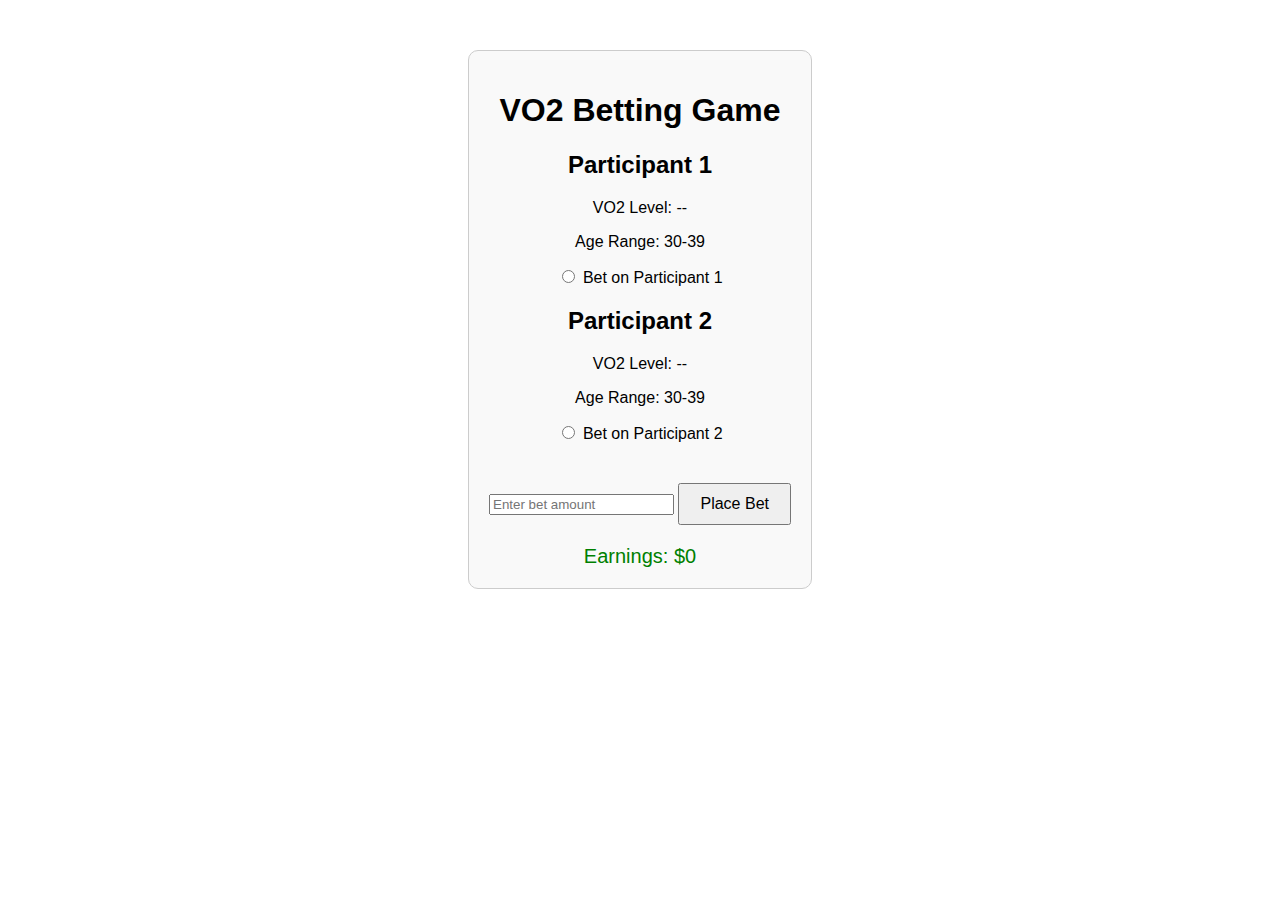
==== commit 0ecd2127: "hello" ====
--- a/new2.html
+++ b/new2.html
@@ -44,13 +44,13 @@
         <div class="participant" id="participant1">
             <h2>Participant 1</h2>
             <p>VO2 Level: <span id="vo2-1">--</span></p>
-            
+            <p>Age Range: <span id="age-1">30-39</span></p> <!-- Default age range -->
             <input type="radio" name="bet-choice" value="1"> Bet on Participant 1
         </div>
         <div class="participant" id="participant2">
             <h2>Participant 2</h2>
             <p>VO2 Level: <span id="vo2-2">--</span></p>
-            
+            <p>Age Range: <span id="age-2">30-39</span></p> <!-- Default age range -->
             <input type="radio" name="bet-choice" value="2"> Bet on Participant 2
         </div>
         <div id="bet-container">
@@ -66,855 +66,14 @@
             { ID: 1, time: 500, VO2: 1705.0, Age_Range: '30-39' },
             { ID: 2, time: 501, VO2: 2262.0, Age_Range: '30-39' },
             { ID: 3, time: 500, VO2: 2615.0, Age_Range: '10-19' },
-            { ID: 4, time: 500, VO2: 3120.0, Age_Range: '20-29' },
-            { ID: 5, time: 500, VO2: 2754.0, Age_Range: '20-29' },
-            { ID: 6, time: 500, VO2: 2393.0, Age_Range: '20-29' },
-            { ID: 7, time: 500, VO2: 2386.0, Age_Range: '20-29' },
-            { ID: 8, time: 500, VO2: 2805.0, Age_Range: '30-39' },
-            { ID: 9, time: 500, VO2: 2042.0, Age_Range: '20-29' },
-            { ID: 10, time: 501, VO2: 3392.0, Age_Range: '20-29' },
-            { ID: 11, time: 500, VO2: 1760.0, Age_Range: '10-19' },
-            { ID: 12, time: 500, VO2: 3126.0, Age_Range: '20-29' },
-            { ID: 13, time: 500, VO2: 1557.0, Age_Range: '30-39' },
-            { ID: 14, time: 501, VO2: 2696.0, Age_Range: '10-19' },
-            { ID: 15, time: 501, VO2: 3498.0, Age_Range: '20-29' },
-            { ID: 16, time: 501, VO2: 2212.0, Age_Range: '10-19' },
-            { ID: 17, time: 500, VO2: 2460.0, Age_Range: '10-19' },
-            { ID: 18, time: 500, VO2: 2985.0, Age_Range: '30-39' },
-            { ID: 19, time: 500, VO2: 1031.0, Age_Range: '20-29' },
-            { ID: 20, time: 501, VO2: 2579.0, Age_Range: '20-29' },
-            { ID: 21, time: 501, VO2: 2815.0, Age_Range: '20-29' },
-            { ID: 22, time: 502, VO2: 2495.0, Age_Range: '20-29' },
-            { ID: 23, time: 500, VO2: 2790.0, Age_Range: '10-19' },
-            { ID: 24, time: 501, VO2: 2526.0, Age_Range: '20-29' },
-            { ID: 25, time: 501, VO2: 2723.0, Age_Range: '20-29' },
-            { ID: 26, time: 500, VO2: 2596.0, Age_Range: '20-29' },
-            { ID: 27, time: 502, VO2: 2316.0, Age_Range: '30-39' },
-            { ID: 28, time: 500, VO2: 2216.0, Age_Range: '20-29' },
-            { ID: 29, time: 501, VO2: 2028.0, Age_Range: '30-39' },
-            { ID: 30, time: 501, VO2: 2399.0, Age_Range: '30-39' },
-            { ID: 31, time: 502, VO2: 2398.0, Age_Range: '20-29' },
-            { ID: 32, time: 501, VO2: 2699.0, Age_Range: '20-29' },
-            { ID: 33, time: 502, VO2: 2307.0, Age_Range: '30-39' },
-            { ID: 34, time: 500, VO2: 2309.0, Age_Range: '30-39' },
-            { ID: 35, time: 501, VO2: 2180.0, Age_Range: '30-39' },
-            { ID: 36, time: 501, VO2: 2428.0, Age_Range: '30-39' },
-            { ID: 37, time: 500, VO2: 2370.0, Age_Range: '30-39' },
-            { ID: 38, time: 501, VO2: 2227.0, Age_Range: '20-29' },
-            { ID: 39, time: 501, VO2: 2212.0, Age_Range: '30-39' },
-            { ID: 40, time: 501, VO2: 2919.0, Age_Range: '10-19' },
-            { ID: 41, time: 501, VO2: 2591.0, Age_Range: '20-29' },
-            { ID: 42, time: 500, VO2: 2517.0, Age_Range: '40-49' },
-            { ID: 43, time: 500, VO2: 2893.0, Age_Range: '30-39' },
-            { ID: 44, time: 500, VO2: 2489.0, Age_Range: '20-29' },
-            { ID: 45, time: 502, VO2: 2372.0, Age_Range: '30-39' },
-            { ID: 46, time: 500, VO2: 2869.0, Age_Range: '40-49' },
-            { ID: 47, time: 501, VO2: 2250.0, Age_Range: '20-29' },
-            { ID: 48, time: 501, VO2: 1713.0, Age_Range: '20-29' },
-            { ID: 49, time: 501, VO2: 2737.0, Age_Range: '40-49' },
-            { ID: 50, time: 500, VO2: 2291.0, Age_Range: '20-29' },
-            { ID: 51, time: 500, VO2: 1425.0, Age_Range: '20-29' },
-            { ID: 52, time: 501, VO2: 2074.0, Age_Range: '20-29' },
-            { ID: 53, time: 501, VO2: 2452.0, Age_Range: '20-29' },
-            { ID: 54, time: 503, VO2: 2512.0, Age_Range: '40-49' },
-            { ID: 55, time: 500, VO2: 2561.0, Age_Range: '30-39' },
-            { ID: 56, time: 500, VO2: 2654.0, Age_Range: '40-49' },
-            { ID: 57, time: 500, VO2: 2526.0, Age_Range: '20-29' },
-            { ID: 58, time: 500, VO2: 2985.0, Age_Range: '20-29' },
-            { ID: 59, time: 503, VO2: 2929.0, Age_Range: '20-29' },
-            { ID: 60, time: 501, VO2: 2669.0, Age_Range: '20-29' },
-            { ID: 61, time: 500, VO2: 2901.0, Age_Range: '20-29' },
-            { ID: 62, time: 501, VO2: 3106.0, Age_Range: '10-19' },
-            { ID: 63, time: 500, VO2: 3061.0, Age_Range: '20-29' },
-            { ID: 64, time: 500, VO2: 2963.0, Age_Range: '20-29' },
-            { ID: 65, time: 500, VO2: 3605.0, Age_Range: '20-29' },
-            { ID: 66, time: 500, VO2: 3022.0, Age_Range: '20-29' },
-            { ID: 67, time: 500, VO2: 2704.0, Age_Range: '10-19' },
-            { ID: 68, time: 500, VO2: 2057.0, Age_Range: '10-19' },
-            { ID: 69, time: 500, VO2: 2623.0, Age_Range: '20-29' },
-            { ID: 70, time: 500, VO2: 2453.0, Age_Range: '20-29' },
-            { ID: 71, time: 500, VO2: 2830.0, Age_Range: '20-29' },
-            { ID: 72, time: 500, VO2: 2734.0, Age_Range: '30-39' },
-            { ID: 74, time: 501, VO2: 2745.0, Age_Range: '20-29' },
-            { ID: 75, time: 500, VO2: 2676.0, Age_Range: '10-19' },
-            { ID: 76, time: 500, VO2: 2819.0, Age_Range: '30-39' },
-            { ID: 77, time: 501, VO2: 2945.0, Age_Range: '10-19' },
-            { ID: 78, time: 501, VO2: 2525.0, Age_Range: '20-29' },
-            { ID: 79, time: 501, VO2: 2831.0, Age_Range: '10-19' },
-            { ID: 80, time: 500, VO2: 2991.0, Age_Range: '20-29' },
-            { ID: 81, time: 501, VO2: 2382.0, Age_Range: '20-29' },
-            { ID: 82, time: 501, VO2: 2901.0, Age_Range: '20-29' },
-            { ID: 83, time: 500, VO2: 2423.0, Age_Range: '20-29' },
-            { ID: 84, time: 501, VO2: 3218.0, Age_Range: '20-29' },
-            { ID: 85, time: 500, VO2: 2436.0, Age_Range: '20-29' },
-            { ID: 86, time: 500, VO2: 2296.0, Age_Range: '10-19' },
-            { ID: 87, time: 501, VO2: 3125.0, Age_Range: '20-29' },
-            { ID: 88, time: 500, VO2: 3379.0, Age_Range: '30-39' },
-            { ID: 89, time: 501, VO2: 2729.0, Age_Range: '20-29' },
-            { ID: 90, time: 500, VO2: 2271.0, Age_Range: '20-29' },
-            { ID: 91, time: 502, VO2: 2507.0, Age_Range: '30-39' },
-            { ID: 92, time: 501, VO2: 2364.0, Age_Range: '30-39' },
-            { ID: 93, time: 502, VO2: 2616.0, Age_Range: '20-29' },
-            { ID: 94, time: 500, VO2: 2803.0, Age_Range: '10-19' },
-            { ID: 95, time: 500, VO2: 2251.0, Age_Range: '30-39' },
-            { ID: 96, time: 500, VO2: 2766.0, Age_Range: '20-29' },
-            { ID: 97, time: 500, VO2: 1701.0, Age_Range: '20-29' },
-            { ID: 98, time: 500, VO2: 2718.0, Age_Range: '30-39' },
-            { ID: 99, time: 500, VO2: 1998.0, Age_Range: '30-39' },
-            { ID: 100, time: 500, VO2: 2592.0, Age_Range: '40-49' },
-            { ID: 101, time: 500, VO2: 2348.0, Age_Range: '40-49' },
-            { ID: 102, time: 501, VO2: 3354.0, Age_Range: '30-39' },
-            { ID: 103, time: 500, VO2: 3333.0, Age_Range: '30-39' },
-            { ID: 104, time: 501, VO2: 2439.0, Age_Range: '30-39' },
-            { ID: 105, time: 501, VO2: 2550.0, Age_Range: '10-19' },
-            { ID: 106, time: 502, VO2: 2457.0, Age_Range: '20-29' },
-            { ID: 107, time: 501, VO2: 3047.0, Age_Range: '30-39' },
-            { ID: 108, time: 501, VO2: 2366.0, Age_Range: '10-19' },
-            { ID: 109, time: 500, VO2: 2142.0, Age_Range: '10-19' },
-            { ID: 110, time: 501, VO2: 2058.0, Age_Range: '10-19' },
-            { ID: 111, time: 501, VO2: 2335.0, Age_Range: '10-19' },
-            { ID: 112, time: 500, VO2: 2134.0, Age_Range: '10-19' },
-            { ID: 113, time: 501, VO2: 2371.0, Age_Range: '20-29' },
-            { ID: 114, time: 500, VO2: 2477.0, Age_Range: '20-29' },
-            { ID: 115, time: 500, VO2: 2033.0, Age_Range: '30-39' },
-            { ID: 116, time: 500, VO2: 2388.0, Age_Range: '10-19' },
-            { ID: 117, time: 500, VO2: 2606.0, Age_Range: '10-19' },
-            { ID: 118, time: 501, VO2: 2913.0, Age_Range: '10-19' },
-            { ID: 119, time: 500, VO2: 2778.0, Age_Range: '10-19' },
-            { ID: 120, time: 501, VO2: 2813.0, Age_Range: '10-19' },
-            { ID: 121, time: 501, VO2: 3449.0, Age_Range: '10-19' },
-            { ID: 122, time: 501, VO2: 2720.0, Age_Range: '10-19' },
-            { ID: 123, time: 500, VO2: 2752.0, Age_Range: '10-19' },
-            { ID: 124, time: 500, VO2: 3333.0, Age_Range: '10-19' },
-            { ID: 125, time: 501, VO2: 2925.0, Age_Range: '10-19' },
-            { ID: 126, time: 500, VO2: 2564.0, Age_Range: '10-19' },
-            { ID: 127, time: 500, VO2: 2892.0, Age_Range: '10-19' },
-            { ID: 128, time: 501, VO2: 2549.0, Age_Range: '30-39' },
-            { ID: 129, time: 501, VO2: 2858.0, Age_Range: '30-39' },
-            { ID: 130, time: 500, VO2: 2344.0, Age_Range: '30-39' },
-            { ID: 131, time: 501, VO2: 2765.0, Age_Range: '20-29' },
-            { ID: 132, time: 500, VO2: 2277.0, Age_Range: '10-19' },
-            { ID: 133, time: 501, VO2: 2303.0, Age_Range: '10-19' },
-            { ID: 134, time: 500, VO2: 2927.0, Age_Range: '10-19' },
-            { ID: 135, time: 501, VO2: 2935.0, Age_Range: '20-29' },
-            { ID: 136, time: 500, VO2: 2038.0, Age_Range: '40-49' },
-            { ID: 137, time: 501, VO2: 1920.0, Age_Range: '30-39' },
-            { ID: 138, time: 501, VO2: 2821.0, Age_Range: '40-49' },
-            { ID: 139, time: 501, VO2: 2806.0, Age_Range: '30-39' },
-            { ID: 140, time: 500, VO2: 1280.0, Age_Range: '20-29' },
-            { ID: 141, time: 501, VO2: 2310.0, Age_Range: '30-39' },
-            { ID: 142, time: 500, VO2: 994.0, Age_Range: '30-39' },
-            { ID: 143, time: 500, VO2: 2384.0, Age_Range: '20-29' },
-            { ID: 144, time: 500, VO2: 2354.0, Age_Range: '40-49' },
-            { ID: 145, time: 500, VO2: 2595.0, Age_Range: '20-29' },
-            { ID: 146, time: 500, VO2: 2531.0, Age_Range: '20-29' },
-            { ID: 147, time: 501, VO2: 2144.0, Age_Range: '30-39' },
-            { ID: 148, time: 501, VO2: 2354.0, Age_Range: '40-49' },
-            { ID: 149, time: 500, VO2: 2103.0, Age_Range: '30-39' },
-            { ID: 150, time: 500, VO2: 2173.0, Age_Range: '30-39' },
-            { ID: 151, time: 500, VO2: 1858.0, Age_Range: '30-39' },
-            { ID: 152, time: 500, VO2: 2652.0, Age_Range: '30-39' },
-            { ID: 153, time: 501, VO2: 2269.0, Age_Range: '30-39' },
-            { ID: 154, time: 502, VO2: 3142.0, Age_Range: '40-49' },
-            { ID: 155, time: 500, VO2: 2352.0, Age_Range: '30-39' },
-            { ID: 156, time: 501, VO2: 2999.0, Age_Range: '30-39' },
-            { ID: 157, time: 500, VO2: 2278.0, Age_Range: '20-29' },
-            { ID: 158, time: 501, VO2: 2147.0, Age_Range: '20-29' },
-            { ID: 159, time: 501, VO2: 2335.0, Age_Range: '40-49' },
-            { ID: 160, time: 501, VO2: 2295.0, Age_Range: '20-29' },
-            { ID: 161, time: 500, VO2: 2336.0, Age_Range: '20-29' },
-            { ID: 162, time: 500, VO2: 2267.0, Age_Range: '20-29' },
-            { ID: 163, time: 500, VO2: 2825.0, Age_Range: '20-29' },
-            { ID: 164, time: 500, VO2: 2230.0, Age_Range: '20-29' },
-            { ID: 165, time: 501, VO2: 2460.0, Age_Range: '20-29' },
-            { ID: 166, time: 501, VO2: 2342.0, Age_Range: '20-29' },
-            { ID: 167, time: 500, VO2: 2183.0, Age_Range: '20-29' },
-            { ID: 168, time: 501, VO2: 2413.0, Age_Range: '10-19' },
-            { ID: 169, time: 500, VO2: 2016.0, Age_Range: '20-29' },
-            { ID: 170, time: 501, VO2: 2364.0, Age_Range: '20-29' },
-            { ID: 171, time: 501, VO2: 1400.0, Age_Range: '30-39' },
-            { ID: 172, time: 500, VO2: 2358.0, Age_Range: '20-29' },
-            { ID: 173, time: 500, VO2: 2388.0, Age_Range: '20-29' },
-            { ID: 174, time: 500, VO2: 2051.0, Age_Range: '20-29' },
-            { ID: 175, time: 500, VO2: 1930.0, Age_Range: '20-29' },
-            { ID: 176, time: 501, VO2: 2459.0, Age_Range: '30-39' },
-            { ID: 177, time: 501, VO2: 2559.0, Age_Range: '10-19' },
-            { ID: 178, time: 500, VO2: 2262.0, Age_Range: '10-19' },
-            { ID: 179, time: 500, VO2: 2308.0, Age_Range: '10-19' },
-            { ID: 182, time: 500, VO2: 3037.0, Age_Range: '20-29' },
-            { ID: 183, time: 502, VO2: 2484.0, Age_Range: '20-29' },
-            { ID: 184, time: 500, VO2: 2297.0, Age_Range: '30-39' },
-            { ID: 185, time: 501, VO2: 2265.0, Age_Range: '20-29' },
-            { ID: 186, time: 500, VO2: 2844.0, Age_Range: '40-49' },
-            { ID: 187, time: 501, VO2: 2244.0, Age_Range: '20-29' },
-            { ID: 188, time: 501, VO2: 3076.0, Age_Range: '20-29' },
-            { ID: 189, time: 500, VO2: 2497.0, Age_Range: '10-19' },
-            { ID: 190, time: 500, VO2: 3090.0, Age_Range: '20-29' },
-            { ID: 191, time: 502, VO2: 2680.0, Age_Range: '30-39' },
-            { ID: 192, time: 500, VO2: 2709.0, Age_Range: '20-29' },
-            { ID: 193, time: 500, VO2: 3166.0, Age_Range: '20-29' },
-            { ID: 194, time: 501, VO2: 2584.0, Age_Range: '30-39' },
-            { ID: 195, time: 500, VO2: 2940.0, Age_Range: '20-29' },
-            { ID: 196, time: 501, VO2: 2165.0, Age_Range: '30-39' },
-            { ID: 197, time: 500, VO2: 3154.0, Age_Range: '30-39' },
-            { ID: 198, time: 500, VO2: 2319.0, Age_Range: '20-29' },
-            { ID: 199, time: 500, VO2: 2023.0, Age_Range: '20-29' },
-            { ID: 200, time: 500, VO2: 2668.0, Age_Range: '30-39' },
-            { ID: 201, time: 501, VO2: 2880.0, Age_Range: '20-29' },
-            { ID: 202, time: 501, VO2: 2116.0, Age_Range: '40-49' },
-            { ID: 203, time: 501, VO2: 2583.0, Age_Range: '40-49' },
-            { ID: 204, time: 503, VO2: 2491.0, Age_Range: '30-39' },
-            { ID: 205, time: 500, VO2: 2266.0, Age_Range: '10-19' },
-            { ID: 206, time: 501, VO2: 2069.0, Age_Range: '30-39' },
-            { ID: 207, time: 500, VO2: 2918.0, Age_Range: '30-39' },
-            { ID: 208, time: 501, VO2: 2872.0, Age_Range: '40-49' },
-            { ID: 209, time: 500, VO2: 1924.0, Age_Range: '30-39' },
-            { ID: 210, time: 500, VO2: 2853.0, Age_Range: '30-39' },
-            { ID: 211, time: 501, VO2: 3389.0, Age_Range: '30-39' },
-            { ID: 212, time: 500, VO2: 2328.0, Age_Range: '30-39' },
-            { ID: 213, time: 500, VO2: 2287.0, Age_Range: '40-49' },
-            { ID: 214, time: 501, VO2: 2375.0, Age_Range: '20-29' },
-            { ID: 215, time: 501, VO2: 1976.0, Age_Range: '30-39' },
-            { ID: 216, time: 501, VO2: 1849.0, Age_Range: '20-29' },
-            { ID: 217, time: 501, VO2: 2325.0, Age_Range: '20-29' },
-            { ID: 218, time: 501, VO2: 2239.0, Age_Range: '40-49' },
-            { ID: 219, time: 501, VO2: 3218.0, Age_Range: '20-29' },
-            { ID: 220, time: 501, VO2: 2873.0, Age_Range: '20-29' },
-            { ID: 221, time: 501, VO2: 3258.0, Age_Range: '20-29' },
-            { ID: 222, time: 501, VO2: 2571.0, Age_Range: '10-19' },
-            { ID: 223, time: 500, VO2: 2985.0, Age_Range: '10-19' },
-            { ID: 224, time: 501, VO2: 1804.0, Age_Range: '10-19' },
-            { ID: 225, time: 501, VO2: 1972.0, Age_Range: '40-49' },
-            { ID: 226, time: 500, VO2: 3298.0, Age_Range: '20-29' },
-            { ID: 227, time: 500, VO2: 3041.0, Age_Range: '10-19' },
-            { ID: 228, time: 500, VO2: 2887.0, Age_Range: '10-19' },
-            { ID: 229, time: 500, VO2: 2638.0, Age_Range: '30-39' },
-            { ID: 230, time: 500, VO2: 2633.0, Age_Range: '50-59' },
-            { ID: 231, time: 501, VO2: 1923.0, Age_Range: '40-49' },
-            { ID: 232, time: 501, VO2: 2865.0, Age_Range: '30-39' },
-            { ID: 234, time: 500, VO2: 2713.0, Age_Range: '40-49' },
-            { ID: 235, time: 501, VO2: 1335.0, Age_Range: '30-39' },
-            { ID: 237, time: 500, VO2: 1781.0, Age_Range: '30-39' },
-            { ID: 238, time: 500, VO2: 3253.0, Age_Range: '40-49' },
-            { ID: 239, time: 500, VO2: 2643.0, Age_Range: '20-29' },
-            { ID: 240, time: 500, VO2: 2941.0, Age_Range: '40-49' },
-            { ID: 241, time: 500, VO2: 2052.0, Age_Range: '40-49' },
-            { ID: 242, time: 500, VO2: 2602.0, Age_Range: '50-59' },
-            { ID: 243, time: 500, VO2: 3320.0, Age_Range: '20-29' },
-            { ID: 244, time: 501, VO2: 1879.0, Age_Range: '30-39' },
-            { ID: 245, time: 500, VO2: 1753.0, Age_Range: '50-59' },
-            { ID: 246, time: 501, VO2: 3226.0, Age_Range: '50-59' },
-            { ID: 247, time: 500, VO2: 2675.0, Age_Range: '30-39' },
-            { ID: 248, time: 500, VO2: 2627.0, Age_Range: '20-29' },
-            { ID: 249, time: 500, VO2: 3081.0, Age_Range: '30-39' },
-            { ID: 250, time: 501, VO2: 2538.0, Age_Range: '30-39' },
-            { ID: 251, time: 501, VO2: 2491.0, Age_Range: '20-29' },
-            { ID: 252, time: 501, VO2: 2585.0, Age_Range: '20-29' },
-            { ID: 253, time: 500, VO2: 2195.0, Age_Range: '30-39' },
-            { ID: 254, time: 503, VO2: 2958.0, Age_Range: '30-39' },
-            { ID: 255, time: 500, VO2: 2241.0, Age_Range: '20-29' },
-            { ID: 256, time: 500, VO2: 2806.0, Age_Range: '30-39' },
-            { ID: 257, time: 501, VO2: 2640.0, Age_Range: '20-29' },
-            { ID: 258, time: 500, VO2: 2348.0, Age_Range: '40-49' },
-            { ID: 259, time: 501, VO2: 2311.0, Age_Range: '40-49' },
-            { ID: 260, time: 500, VO2: 2681.0, Age_Range: '30-39' },
-            { ID: 261, time: 502, VO2: 3005.0, Age_Range: '20-29' },
-            { ID: 262, time: 500, VO2: 2397.0, Age_Range: '20-29' },
-            { ID: 263, time: 500, VO2: 1739.0, Age_Range: '20-29' },
-            { ID: 264, time: 501, VO2: 2938.0, Age_Range: '20-29' },
-            { ID: 265, time: 501, VO2: 2501.0, Age_Range: '20-29' },
-            { ID: 266, time: 500, VO2: 3419.0, Age_Range: '40-49' },
-            { ID: 267, time: 501, VO2: 3535.0, Age_Range: '40-49' },
-            { ID: 268, time: 500, VO2: 2516.0, Age_Range: '30-39' },
-            { ID: 269, time: 500, VO2: 2070.0, Age_Range: '10-19' },
-            { ID: 270, time: 501, VO2: 2635.0, Age_Range: '40-49' },
-            { ID: 271, time: 500, VO2: 3234.0, Age_Range: '30-39' },
-            { ID: 272, time: 502, VO2: 2495.0, Age_Range: '30-39' },
-            { ID: 273, time: 500, VO2: 2348.0, Age_Range: '40-49' },
-            { ID: 274, time: 501, VO2: 2104.0, Age_Range: '10-19' },
-            { ID: 275, time: 503, VO2: 2498.0, Age_Range: '30-39' },
-            { ID: 276, time: 501, VO2: 2613.0, Age_Range: '30-39' },
-            { ID: 277, time: 500, VO2: 2840.0, Age_Range: '50-59' },
-            { ID: 278, time: 500, VO2: 2826.0, Age_Range: '40-49' },
-            { ID: 279, time: 500, VO2: 2142.0, Age_Range: '40-49' },
-            { ID: 280, time: 500, VO2: 2328.0, Age_Range: '50-59' },
-            { ID: 281, time: 500, VO2: 2182.0, Age_Range: '20-29' },
-            { ID: 282, time: 501, VO2: 2807.0, Age_Range: '30-39' },
-            { ID: 283, time: 500, VO2: 2385.0, Age_Range: '30-39' },
-            { ID: 284, time: 500, VO2: 3065.0, Age_Range: '10-19' },
-            { ID: 285, time: 501, VO2: 2832.0, Age_Range: '20-29' },
-            { ID: 286, time: 501, VO2: 2890.0, Age_Range: '20-29' },
-            { ID: 287, time: 500, VO2: 2460.0, Age_Range: '10-19' },
-            { ID: 288, time: 501, VO2: 2791.0, Age_Range: '20-29' },
-            { ID: 289, time: 501, VO2: 2089.0, Age_Range: '20-29' },
-            { ID: 290, time: 503, VO2: 2816.0, Age_Range: '20-29' },
-            { ID: 291, time: 500, VO2: 2982.0, Age_Range: '20-29' },
-            { ID: 292, time: 501, VO2: 2061.0, Age_Range: '30-39' },
-            { ID: 293, time: 501, VO2: 1969.0, Age_Range: '30-39' },
-            { ID: 294, time: 501, VO2: 1702.0, Age_Range: '20-29' },
-            { ID: 295, time: 501, VO2: 2171.0, Age_Range: '10-19' },
-            { ID: 296, time: 500, VO2: 2349.0, Age_Range: 'nan' },
-            { ID: 297, time: 501, VO2: 2545.0, Age_Range: '40-49' },
-            { ID: 298, time: 500, VO2: 2411.0, Age_Range: '10-19' },
-            { ID: 299, time: 500, VO2: 2045.0, Age_Range: '10-19' },
-            { ID: 300, time: 500, VO2: 3197.0, Age_Range: '40-49' },
-            { ID: 301, time: 500, VO2: 2926.0, Age_Range: '20-29' },
-            { ID: 302, time: 501, VO2: 2710.0, Age_Range: '10-19' },
-            { ID: 303, time: 500, VO2: 2350.0, Age_Range: '10-19' },
-            { ID: 304, time: 501, VO2: 2743.0, Age_Range: '10-19' },
-            { ID: 305, time: 500, VO2: 3025.0, Age_Range: '20-29' },
-            { ID: 306, time: 501, VO2: 2114.0, Age_Range: '10-19' },
-            { ID: 307, time: 501, VO2: 2058.0, Age_Range: '10-19' },
-            { ID: 308, time: 501, VO2: 1928.0, Age_Range: '40-49' },
-            { ID: 309, time: 501, VO2: 3206.0, Age_Range: '10-19' },
-            { ID: 310, time: 500, VO2: 2522.0, Age_Range: '30-39' },
-            { ID: 311, time: 500, VO2: 1928.0, Age_Range: '20-29' },
-            { ID: 312, time: 500, VO2: 2026.0, Age_Range: '10-19' },
-            { ID: 313, time: 500, VO2: 2131.0, Age_Range: '10-19' },
-            { ID: 314, time: 500, VO2: 2615.0, Age_Range: '40-49' },
-            { ID: 315, time: 500, VO2: 2906.0, Age_Range: '30-39' },
-            { ID: 316, time: 500, VO2: 2017.0, Age_Range: '20-29' },
-            { ID: 317, time: 501, VO2: 2205.0, Age_Range: '30-39' },
-            { ID: 318, time: 501, VO2: 2626.0, Age_Range: '40-49' },
-            { ID: 319, time: 501, VO2: 2793.0, Age_Range: '30-39' },
-            { ID: 320, time: 501, VO2: 2518.0, Age_Range: '30-39' },
-            { ID: 321, time: 500, VO2: 2276.0, Age_Range: '30-39' },
-            { ID: 322, time: 500, VO2: 2927.0, Age_Range: '20-29' },
-            { ID: 323, time: 501, VO2: 2244.0, Age_Range: '20-29' },
-            { ID: 324, time: 500, VO2: 1798.0, Age_Range: '20-29' },
-            { ID: 325, time: 500, VO2: 2545.0, Age_Range: '50-59' },
-            { ID: 326, time: 501, VO2: 3482.0, Age_Range: '20-29' },
-            { ID: 327, time: 500, VO2: 2776.0, Age_Range: '20-29' },
-            { ID: 328, time: 500, VO2: 3124.0, Age_Range: '30-39' },
-            { ID: 329, time: 500, VO2: 2516.0, Age_Range: '30-39' },
-            { ID: 330, time: 500, VO2: 2231.0, Age_Range: '10-19' },
-            { ID: 331, time: 500, VO2: 2020.0, Age_Range: '10-19' },
-            { ID: 332, time: 500, VO2: 2596.0, Age_Range: '10-19' },
-            { ID: 333, time: 500, VO2: 2268.0, Age_Range: '10-19' },
-            { ID: 334, time: 500, VO2: 2447.0, Age_Range: '10-19' },
-            { ID: 335, time: 501, VO2: 2462.0, Age_Range: '10-19' },
-            { ID: 336, time: 501, VO2: 1661.0, Age_Range: '10-19' },
-            { ID: 337, time: 500, VO2: 2682.0, Age_Range: '20-29' },
-            { ID: 338, time: 501, VO2: 1824.0, Age_Range: '10-19' },
-            { ID: 339, time: 500, VO2: 2155.0, Age_Range: '10-19' },
-            { ID: 340, time: 500, VO2: 2585.0, Age_Range: '10-19' },
-            { ID: 341, time: 500, VO2: 1875.0, Age_Range: '10-19' },
-            { ID: 342, time: 500, VO2: 2360.0, Age_Range: '10-19' },
-            { ID: 343, time: 501, VO2: 1974.0, Age_Range: '10-19' },
-            { ID: 344, time: 501, VO2: 2254.0, Age_Range: '10-19' },
-            { ID: 345, time: 501, VO2: 3198.0, Age_Range: '40-49' },
-            { ID: 346, time: 501, VO2: 1987.0, Age_Range: '10-19' },
-            { ID: 347, time: 502, VO2: 2168.0, Age_Range: '10-19' },
-            { ID: 348, time: 500, VO2: 2502.0, Age_Range: '10-19' },
-            { ID: 349, time: 500, VO2: 1318.0, Age_Range: '10-19' },
-            { ID: 350, time: 500, VO2: 2547.0, Age_Range: '10-19' },
-            { ID: 351, time: 501, VO2: 1329.0, Age_Range: '20-29' },
-            { ID: 352, time: 500, VO2: 2536.0, Age_Range: '40-49' },
-            { ID: 353, time: 500, VO2: 2436.0, Age_Range: '20-29' },
-            { ID: 354, time: 500, VO2: 2150.0, Age_Range: '10-19' },
-            { ID: 355, time: 501, VO2: 2714.0, Age_Range: '10-19' },
-            { ID: 356, time: 501, VO2: 2017.0, Age_Range: '30-39' },
-            { ID: 357, time: 501, VO2: 2313.0, Age_Range: '10-19' },
-            { ID: 358, time: 500, VO2: 3175.0, Age_Range: '30-39' },
-            { ID: 359, time: 500, VO2: 2398.0, Age_Range: '50-59' },
-            { ID: 360, time: 501, VO2: 2619.0, Age_Range: '30-39' },
-            { ID: 361, time: 501, VO2: 2573.0, Age_Range: '10-19' },
-            { ID: 362, time: 500, VO2: 2758.0, Age_Range: '10-19' },
-            { ID: 363, time: 500, VO2: 2341.0, Age_Range: '40-49' },
-            { ID: 364, time: 500, VO2: 2448.0, Age_Range: '20-29' },
-            { ID: 365, time: 500, VO2: 3619.0, Age_Range: '20-29' },
-            { ID: 366, time: 500, VO2: 3386.0, Age_Range: '30-39' },
-            { ID: 367, time: 500, VO2: 1777.0, Age_Range: '40-49' },
-            { ID: 368, time: 501, VO2: 2913.0, Age_Range: '20-29' },
-            { ID: 369, time: 501, VO2: 2318.0, Age_Range: '20-29' },
-            { ID: 370, time: 502, VO2: 2126.0, Age_Range: '20-29' },
-            { ID: 371, time: 501, VO2: 2714.0, Age_Range: '20-29' },
-            { ID: 372, time: 502, VO2: 2685.0, Age_Range: '30-39' },
-            { ID: 373, time: 500, VO2: 2340.0, Age_Range: '20-29' },
-            { ID: 374, time: 500, VO2: 2491.0, Age_Range: '20-29' },
-            { ID: 375, time: 502, VO2: 2422.0, Age_Range: '20-29' },
-            { ID: 376, time: 500, VO2: 3369.0, Age_Range: '40-49' },
-            { ID: 377, time: 501, VO2: 880.0, Age_Range: '50-59' },
-            { ID: 378, time: 500, VO2: 2671.0, Age_Range: '20-29' },
-            { ID: 379, time: 500, VO2: 2785.0, Age_Range: '10-19' },
-            { ID: 381, time: 500, VO2: 2711.0, Age_Range: '20-29' },
-            { ID: 383, time: 500, VO2: 2929.0, Age_Range: '50-59' },
-            { ID: 384, time: 500, VO2: 2199.0, Age_Range: '40-49' },
-            { ID: 385, time: 500, VO2: 1959.0, Age_Range: '30-39' },
-            { ID: 386, time: 500, VO2: 2578.0, Age_Range: '30-39' },
-            { ID: 387, time: 501, VO2: 2743.0, Age_Range: '20-29' },
-            { ID: 388, time: 500, VO2: 2966.0, Age_Range: '20-29' },
-            { ID: 389, time: 501, VO2: 2308.0, Age_Range: '50-59' },
-            { ID: 390, time: 501, VO2: 2870.0, Age_Range: 'nan' },
-            { ID: 391, time: 502, VO2: 2529.0, Age_Range: '20-29' },
-            { ID: 392, time: 500, VO2: 1179.0, Age_Range: '30-39' },
-            { ID: 393, time: 501, VO2: 2199.0, Age_Range: '40-49' },
-            { ID: 394, time: 503, VO2: 964.0, Age_Range: '40-49' },
-            { ID: 395, time: 501, VO2: 801.0, Age_Range: '40-49' },
-            { ID: 396, time: 501, VO2: 2019.0, Age_Range: '30-39' },
-            { ID: 397, time: 501, VO2: 3519.0, Age_Range: '30-39' },
-            { ID: 398, time: 501, VO2: 943.0, Age_Range: '40-49' },
-            { ID: 399, time: 501, VO2: 957.0, Age_Range: '30-39' },
-            { ID: 400, time: 500, VO2: 936.0, Age_Range: '40-49' },
-            { ID: 401, time: 501, VO2: 1188.0, Age_Range: '30-39' },
-            { ID: 402, time: 501, VO2: 3332.0, Age_Range: '40-49' },
-            { ID: 403, time: 501, VO2: 1617.0, Age_Range: '20-29' },
-            { ID: 404, time: 500, VO2: 2515.0, Age_Range: '20-29' },
-            { ID: 405, time: 502, VO2: 1124.0, Age_Range: '50-59' },
-            { ID: 406, time: 501, VO2: 2134.0, Age_Range: '20-29' },
-            { ID: 407, time: 500, VO2: 2520.0, Age_Range: '20-29' },
-            { ID: 408, time: 500, VO2: 2089.0, Age_Range: '20-29' },
-            { ID: 409, time: 500, VO2: 3612.0, Age_Range: '20-29' },
-            { ID: 410, time: 500, VO2: 1853.0, Age_Range: '20-29' },
-            { ID: 411, time: 500, VO2: 3050.0, Age_Range: '30-39' },
-            { ID: 412, time: 500, VO2: 3466.0, Age_Range: '20-29' },
-            { ID: 413, time: 502, VO2: 2657.0, Age_Range: '40-49' },
-            { ID: 414, time: 500, VO2: 3081.0, Age_Range: '30-39' },
-            { ID: 415, time: 500, VO2: 2250.0, Age_Range: '20-29' },
-            { ID: 416, time: 501, VO2: 1873.0, Age_Range: '20-29' },
-            { ID: 417, time: 502, VO2: 2156.0, Age_Range: '20-29' },
-            { ID: 418, time: 500, VO2: 2645.0, Age_Range: '20-29' },
-            { ID: 419, time: 501, VO2: 1948.0, Age_Range: '20-29' },
-            { ID: 420, time: 500, VO2: 2360.0, Age_Range: '10-19' },
-            { ID: 421, time: 501, VO2: 2943.0, Age_Range: '40-49' },
-            { ID: 423, time: 500, VO2: 2798.0, Age_Range: '30-39' },
-            { ID: 424, time: 501, VO2: 2902.0, Age_Range: '20-29' },
-            { ID: 425, time: 501, VO2: 2697.0, Age_Range: '20-29' },
-            { ID: 426, time: 502, VO2: 1897.0, Age_Range: '40-49' },
-            { ID: 429, time: 502, VO2: 2135.0, Age_Range: '20-29' },
-            { ID: 430, time: 502, VO2: 3092.0, Age_Range: '30-39' },
-            { ID: 431, time: 500, VO2: 2249.0, Age_Range: '10-19' },
-            { ID: 432, time: 502, VO2: 2107.0, Age_Range: '40-49' },
-            { ID: 433, time: 500, VO2: 2402.0, Age_Range: '40-49' },
-            { ID: 434, time: 500, VO2: 1562.0, Age_Range: '40-49' },
-            { ID: 435, time: 500, VO2: 2044.0, Age_Range: '20-29' },
-            { ID: 436, time: 500, VO2: 2323.0, Age_Range: '20-29' },
-            { ID: 437, time: 500, VO2: 1898.0, Age_Range: '20-29' },
-            { ID: 438, time: 500, VO2: 2975.0, Age_Range: '30-39' },
-            { ID: 439, time: 500, VO2: 1817.0, Age_Range: '10-19' },
-            { ID: 440, time: 501, VO2: 2620.0, Age_Range: '10-19' },
-            { ID: 441, time: 501, VO2: 2295.0, Age_Range: '10-19' },
-            { ID: 442, time: 501, VO2: 2197.0, Age_Range: '20-29' },
-            { ID: 443, time: 500, VO2: 2255.0, Age_Range: '20-29' },
-            { ID: 444, time: 501, VO2: 2110.0, Age_Range: '20-29' },
-            { ID: 445, time: 500, VO2: 3173.0, Age_Range: '10-19' },
-            { ID: 446, time: 501, VO2: 2188.0, Age_Range: '10-19' },
-            { ID: 447, time: 501, VO2: 2961.0, Age_Range: '20-29' },
-            { ID: 448, time: 500, VO2: 2612.0, Age_Range: '30-39' },
-            { ID: 449, time: 500, VO2: 2317.0, Age_Range: '30-39' },
-            { ID: 450, time: 502, VO2: 2325.0, Age_Range: '40-49' },
-            { ID: 451, time: 500, VO2: 3031.0, Age_Range: '20-29' },
-            { ID: 452, time: 500, VO2: 2843.0, Age_Range: '20-29' },
-            { ID: 453, time: 500, VO2: 2694.0, Age_Range: '20-29' },
-            { ID: 454, time: 500, VO2: 2434.0, Age_Range: '20-29' },
-            { ID: 455, time: 500, VO2: 2595.0, Age_Range: '20-29' },
-            { ID: 456, time: 500, VO2: 2424.0, Age_Range: '20-29' },
-            { ID: 457, time: 500, VO2: 1998.0, Age_Range: '10-19' },
-            { ID: 458, time: 501, VO2: 3900.0, Age_Range: '20-29' },
-            { ID: 459, time: 500, VO2: 2154.0, Age_Range: '20-29' },
-            { ID: 460, time: 500, VO2: 2179.0, Age_Range: '20-29' },
-            { ID: 461, time: 500, VO2: 2140.0, Age_Range: '20-29' },
-            { ID: 462, time: 500, VO2: 2317.0, Age_Range: '40-49' },
-            { ID: 463, time: 501, VO2: 2282.0, Age_Range: '30-39' },
-            { ID: 464, time: 501, VO2: 1928.0, Age_Range: '20-29' },
-            { ID: 465, time: 500, VO2: 2305.0, Age_Range: '20-29' },
-            { ID: 466, time: 500, VO2: 1960.0, Age_Range: '10-19' },
-            { ID: 467, time: 501, VO2: 2286.0, Age_Range: '30-39' },
-            { ID: 468, time: 502, VO2: 1904.0, Age_Range: '20-29' },
-            { ID: 469, time: 500, VO2: 2477.0, Age_Range: '10-19' },
-            { ID: 470, time: 500, VO2: 2261.0, Age_Range: '10-19' },
-            { ID: 471, time: 501, VO2: 2406.0, Age_Range: '20-29' },
-            { ID: 472, time: 501, VO2: 2393.0, Age_Range: '30-39' },
-            { ID: 473, time: 500, VO2: 1981.0, Age_Range: '20-29' },
-            { ID: 474, time: 502, VO2: 2051.0, Age_Range: '20-29' },
-            { ID: 475, time: 501, VO2: 3093.0, Age_Range: '20-29' },
-            { ID: 476, time: 500, VO2: 2410.0, Age_Range: '20-29' },
-            { ID: 477, time: 501, VO2: 2741.0, Age_Range: '10-19' },
-            { ID: 478, time: 501, VO2: 2345.0, Age_Range: '20-29' },
-            { ID: 479, time: 501, VO2: 1103.0, Age_Range: '20-29' },
-            { ID: 480, time: 501, VO2: 2302.0, Age_Range: '20-29' },
-            { ID: 481, time: 501, VO2: 1756.0, Age_Range: '20-29' },
-            { ID: 482, time: 500, VO2: 1933.0, Age_Range: '10-19' },
-            { ID: 483, time: 500, VO2: 2246.0, Age_Range: '20-29' },
-            { ID: 484, time: 500, VO2: 2686.0, Age_Range: '10-19' },
-            { ID: 485, time: 501, VO2: 2232.0, Age_Range: '40-49' },
-            { ID: 486, time: 500, VO2: 1558.0, Age_Range: '40-49' },
-            { ID: 487, time: 500, VO2: 1941.0, Age_Range: '30-39' },
-            { ID: 488, time: 500, VO2: 2736.0, Age_Range: '20-29' },
-            { ID: 489, time: 501, VO2: 3351.0, Age_Range: '30-39' },
-            { ID: 490, time: 500, VO2: 2735.0, Age_Range: '30-39' },
-            { ID: 491, time: 500, VO2: 2805.0, Age_Range: '20-29' },
-            { ID: 492, time: 500, VO2: 2793.0, Age_Range: '30-39' },
-            { ID: 493, time: 501, VO2: 2497.0, Age_Range: '20-29' },
-            { ID: 494, time: 500, VO2: 2742.0, Age_Range: '20-29' },
-            { ID: 495, time: 500, VO2: 2853.0, Age_Range: '20-29' },
-            { ID: 496, time: 500, VO2: 3096.0, Age_Range: '20-29' },
-            { ID: 497, time: 501, VO2: 3038.0, Age_Range: '20-29' },
-            { ID: 498, time: 501, VO2: 3135.0, Age_Range: '30-39' },
-            { ID: 499, time: 501, VO2: 3408.0, Age_Range: '20-29' },
-            { ID: 500, time: 500, VO2: 2662.0, Age_Range: '20-29' },
-            { ID: 501, time: 501, VO2: 2934.0, Age_Range: '10-19' },
-            { ID: 502, time: 501, VO2: 2943.0, Age_Range: '20-29' },
-            { ID: 503, time: 500, VO2: 1916.0, Age_Range: '10-19' },
-            { ID: 504, time: 500, VO2: 2369.0, Age_Range: '20-29' },
-            { ID: 505, time: 500, VO2: 2303.0, Age_Range: '20-29' },
-            { ID: 506, time: 500, VO2: 1507.0, Age_Range: '40-49' },
-            { ID: 507, time: 502, VO2: 2071.0, Age_Range: '20-29' },
-            { ID: 508, time: 501, VO2: 2097.0, Age_Range: '20-29' },
-            { ID: 509, time: 501, VO2: 2739.0, Age_Range: '10-19' },
-            { ID: 510, time: 500, VO2: 2329.0, Age_Range: '20-29' },
-            { ID: 511, time: 500, VO2: 2493.0, Age_Range: '10-19' },
-            { ID: 512, time: 501, VO2: 2456.0, Age_Range: '20-29' },
-            { ID: 513, time: 501, VO2: 1605.0, Age_Range: '20-29' },
-            { ID: 514, time: 500, VO2: 1510.0, Age_Range: '20-29' },
-            { ID: 515, time: 501, VO2: 2071.0, Age_Range: '10-19' },
-            { ID: 516, time: 500, VO2: 1813.0, Age_Range: '10-19' },
-            { ID: 517, time: 501, VO2: 2173.0, Age_Range: '20-29' },
-            { ID: 518, time: 501, VO2: 2204.0, Age_Range: '20-29' },
-            { ID: 519, time: 500, VO2: 2399.0, Age_Range: '30-39' },
-            { ID: 520, time: 500, VO2: 3143.0, Age_Range: '30-39' },
-            { ID: 521, time: 500, VO2: 1531.0, Age_Range: '30-39' },
-            { ID: 522, time: 500, VO2: 1909.0, Age_Range: '20-29' },
-            { ID: 523, time: 501, VO2: 2442.0, Age_Range: '10-19' },
-            { ID: 524, time: 500, VO2: 3012.0, Age_Range: '10-19' },
-            { ID: 525, time: 500, VO2: 2857.0, Age_Range: '20-29' },
-            { ID: 526, time: 500, VO2: 2529.0, Age_Range: '10-19' },
-            { ID: 527, time: 500, VO2: 2176.0, Age_Range: '20-29' },
-            { ID: 528, time: 500, VO2: 3020.0, Age_Range: '20-29' },
-            { ID: 529, time: 501, VO2: 2619.0, Age_Range: '10-19' },
-            { ID: 530, time: 500, VO2: 2992.0, Age_Range: '20-29' },
-            { ID: 531, time: 501, VO2: 2775.0, Age_Range: '20-29' },
-            { ID: 532, time: 500, VO2: 2814.0, Age_Range: '20-29' },
-            { ID: 533, time: 500, VO2: 2879.0, Age_Range: '20-29' },
-            { ID: 534, time: 502, VO2: 2968.0, Age_Range: '20-29' },
-            { ID: 535, time: 501, VO2: 2921.0, Age_Range: '20-29' },
-            { ID: 536, time: 500, VO2: 2844.0, Age_Range: '20-29' },
-            { ID: 537, time: 501, VO2: 2800.0, Age_Range: '20-29' },
-            { ID: 538, time: 500, VO2: 2199.0, Age_Range: '20-29' },
-            { ID: 539, time: 501, VO2: 999.0, Age_Range: '20-29' },
-            { ID: 540, time: 500, VO2: 2921.0, Age_Range: '20-29' },
-            { ID: 541, time: 501, VO2: 2255.0, Age_Range: '20-29' },
-            { ID: 542, time: 502, VO2: 2594.0, Age_Range: '10-19' },
-            { ID: 543, time: 501, VO2: 1773.0, Age_Range: '10-19' },
-            { ID: 544, time: 500, VO2: 2976.0, Age_Range: '20-29' },
-            { ID: 545, time: 500, VO2: 2997.0, Age_Range: '20-29' },
-            { ID: 546, time: 502, VO2: 1728.0, Age_Range: '10-19' },
-            { ID: 547, time: 500, VO2: 2480.0, Age_Range: '20-29' },
-            { ID: 548, time: 500, VO2: 1857.0, Age_Range: '20-29' },
-            { ID: 549, time: 500, VO2: 2281.0, Age_Range: '20-29' },
-            { ID: 550, time: 500, VO2: 2523.0, Age_Range: '20-29' },
-            { ID: 551, time: 501, VO2: 2992.0, Age_Range: '30-39' },
-            { ID: 552, time: 500, VO2: 2748.0, Age_Range: '20-29' },
-            { ID: 553, time: 500, VO2: 2713.0, Age_Range: '20-29' },
-            { ID: 554, time: 500, VO2: 2825.0, Age_Range: '20-29' },
-            { ID: 555, time: 501, VO2: 2919.0, Age_Range: '20-29' },
-            { ID: 556, time: 500, VO2: 2498.0, Age_Range: '10-19' },
-            { ID: 557, time: 500, VO2: 1313.0, Age_Range: '10-19' },
-            { ID: 558, time: 500, VO2: 2598.0, Age_Range: '40-49' },
-            { ID: 559, time: 500, VO2: 3429.0, Age_Range: '30-39' },
-            { ID: 560, time: 501, VO2: 3243.0, Age_Range: '20-29' },
-            { ID: 561, time: 500, VO2: 2971.0, Age_Range: '10-19' },
-            { ID: 562, time: 501, VO2: 3094.0, Age_Range: '10-19' },
-            { ID: 563, time: 500, VO2: 2246.0, Age_Range: '30-39' },
-            { ID: 565, time: 501, VO2: 2272.0, Age_Range: '30-39' },
-            { ID: 566, time: 500, VO2: 2637.0, Age_Range: '20-29' },
-            { ID: 567, time: 500, VO2: 2111.0, Age_Range: '20-29' },
-            { ID: 568, time: 500, VO2: 2251.0, Age_Range: '20-29' },
-            { ID: 569, time: 501, VO2: 2714.0, Age_Range: '20-29' },
-            { ID: 570, time: 500, VO2: 2793.0, Age_Range: '20-29' },
-            { ID: 571, time: 500, VO2: 2352.0, Age_Range: '40-49' },
-            { ID: 572, time: 502, VO2: 3385.0, Age_Range: '20-29' },
-            { ID: 573, time: 500, VO2: 2645.0, Age_Range: '20-29' },
-            { ID: 574, time: 501, VO2: 2969.0, Age_Range: '10-19' },
-            { ID: 575, time: 500, VO2: 3694.0, Age_Range: '20-29' },
-            { ID: 576, time: 500, VO2: 2313.0, Age_Range: '20-29' },
-            { ID: 577, time: 500, VO2: 1390.0, Age_Range: '30-39' },
-            { ID: 578, time: 501, VO2: 2355.0, Age_Range: '40-49' },
-            { ID: 579, time: 501, VO2: 1931.0, Age_Range: '30-39' },
-            { ID: 580, time: 501, VO2: 3728.0, Age_Range: '20-29' },
-            { ID: 581, time: 501, VO2: 2472.0, Age_Range: '20-29' },
-            { ID: 582, time: 500, VO2: 1795.0, Age_Range: '10-19' },
-            { ID: 583, time: 500, VO2: 2470.0, Age_Range: '10-19' },
-            { ID: 584, time: 500, VO2: 2852.0, Age_Range: '10-19' },
-            { ID: 585, time: 500, VO2: 1160.0, Age_Range: '10-19' },
-            { ID: 586, time: 500, VO2: 2656.0, Age_Range: '10-19' },
-            { ID: 587, time: 500, VO2: 2559.0, Age_Range: '10-19' },
-            { ID: 588, time: 501, VO2: 2422.0, Age_Range: '10-19' },
-            { ID: 589, time: 500, VO2: 2936.0, Age_Range: '10-19' },
-            { ID: 590, time: 501, VO2: 3534.0, Age_Range: '10-19' },
-            { ID: 591, time: 500, VO2: 2403.0, Age_Range: '10-19' },
-            { ID: 592, time: 501, VO2: 2924.0, Age_Range: '40-49' },
-            { ID: 593, time: 500, VO2: 1935.0, Age_Range: '50-59' },
-            { ID: 594, time: 501, VO2: 2316.0, Age_Range: '30-39' },
-            { ID: 595, time: 500, VO2: 2084.0, Age_Range: '20-29' },
-            { ID: 596, time: 500, VO2: 1677.0, Age_Range: 'nan' },
-            { ID: 597, time: 501, VO2: 2219.0, Age_Range: '50-59' },
-            { ID: 598, time: 501, VO2: 2051.0, Age_Range: '50-59' },
-            { ID: 599, time: 500, VO2: 2500.0, Age_Range: '50-59' },
-            { ID: 600, time: 500, VO2: 1899.0, Age_Range: '50-59' },
-            { ID: 601, time: 502, VO2: 1254.0, Age_Range: '40-49' },
-            { ID: 602, time: 502, VO2: 797.0, Age_Range: '40-49' },
-            { ID: 603, time: 500, VO2: 1011.0, Age_Range: '40-49' },
-            { ID: 604, time: 500, VO2: 1193.0, Age_Range: '50-59' },
-            { ID: 605, time: 500, VO2: 1057.0, Age_Range: '40-49' },
-            { ID: 606, time: 502, VO2: 2532.0, Age_Range: '40-49' },
-            { ID: 607, time: 501, VO2: 2408.0, Age_Range: '10-19' },
-            { ID: 608, time: 501, VO2: 1934.0, Age_Range: '40-49' },
-            { ID: 609, time: 500, VO2: 1510.0, Age_Range: '40-49' },
-            { ID: 610, time: 500, VO2: 2130.0, Age_Range: '40-49' },
-            { ID: 611, time: 502, VO2: 2777.0, Age_Range: '30-39' },
-            { ID: 612, time: 501, VO2: 1699.0, Age_Range: '20-29' },
-            { ID: 613, time: 501, VO2: 1184.0, Age_Range: '40-49' },
-            { ID: 614, time: 501, VO2: 1298.0, Age_Range: '40-49' },
-            { ID: 615, time: 502, VO2: 2176.0, Age_Range: '40-49' },
-            { ID: 616, time: 500, VO2: 2092.0, Age_Range: '40-49' },
-            { ID: 617, time: 501, VO2: 1687.0, Age_Range: '30-39' },
-            { ID: 618, time: 502, VO2: 1253.0, Age_Range: '30-39' },
-            { ID: 619, time: 500, VO2: 2661.0, Age_Range: '40-49' },
-            { ID: 620, time: 500, VO2: 2480.0, Age_Range: '40-49' },
-            { ID: 621, time: 500, VO2: 2631.0, Age_Range: '40-49' },
-            { ID: 622, time: 500, VO2: 1288.0, Age_Range: '30-39' },
-            { ID: 623, time: 500, VO2: 2355.0, Age_Range: '40-49' },
-            { ID: 624, time: 500, VO2: 2191.0, Age_Range: '30-39' },
-            { ID: 625, time: 501, VO2: 1764.0, Age_Range: '30-39' },
-            { ID: 626, time: 500, VO2: 2068.0, Age_Range: '30-39' },
-            { ID: 627, time: 500, VO2: 959.0, Age_Range: '40-49' },
-            { ID: 628, time: 500, VO2: 1782.0, Age_Range: '30-39' },
-            { ID: 629, time: 501, VO2: 4736.0, Age_Range: '30-39' },
-            { ID: 630, time: 500, VO2: 1378.0, Age_Range: '30-39' },
-            { ID: 631, time: 501, VO2: 2770.0, Age_Range: '30-39' },
-            { ID: 632, time: 502, VO2: 2386.0, Age_Range: '30-39' },
-            { ID: 633, time: 502, VO2: 1852.0, Age_Range: '30-39' },
-            { ID: 634, time: 500, VO2: 3709.0, Age_Range: '10-19' },
-            { ID: 635, time: 500, VO2: 2478.0, Age_Range: '30-39' },
-            { ID: 636, time: 502, VO2: 1959.0, Age_Range: '20-29' },
-            { ID: 637, time: 500, VO2: 3693.0, Age_Range: '10-19' },
-            { ID: 638, time: 501, VO2: 2168.0, Age_Range: '20-29' },
-            { ID: 639, time: 502, VO2: 1108.0, Age_Range: '10-19' },
-            { ID: 640, time: 500, VO2: 3066.0, Age_Range: '10-19' },
-            { ID: 641, time: 501, VO2: 3225.0, Age_Range: '20-29' },
-            { ID: 642, time: 501, VO2: 1624.0, Age_Range: '30-39' },
-            { ID: 643, time: 501, VO2: 2805.0, Age_Range: '30-39' },
-            { ID: 644, time: 501, VO2: 1896.0, Age_Range: '10-19' },
-            { ID: 645, time: 501, VO2: 1455.0, Age_Range: '10-19' },
-            { ID: 646, time: 502, VO2: 1667.0, Age_Range: '10-19' },
-            { ID: 647, time: 500, VO2: 2025.0, Age_Range: '10-19' },
-            { ID: 648, time: 501, VO2: 2433.0, Age_Range: '10-19' },
-            { ID: 649, time: 501, VO2: 2806.0, Age_Range: '10-19' },
-            { ID: 650, time: 500, VO2: 2302.0, Age_Range: '10-19' },
-            { ID: 651, time: 500, VO2: 1579.0, Age_Range: '40-49' },
-            { ID: 652, time: 500, VO2: 2105.0, Age_Range: '30-39' },
-            { ID: 653, time: 501, VO2: 1272.0, Age_Range: '50-59' },
-            { ID: 654, time: 502, VO2: 2636.0, Age_Range: '30-39' },
-            { ID: 655, time: 501, VO2: 2684.0, Age_Range: '30-39' },
-            { ID: 656, time: 500, VO2: 1426.0, Age_Range: '30-39' },
-            { ID: 657, time: 501, VO2: 2833.0, Age_Range: '30-39' },
-            { ID: 658, time: 501, VO2: 1887.0, Age_Range: '40-49' },
-            { ID: 659, time: 501, VO2: 1776.0, Age_Range: '10-19' },
-            { ID: 660, time: 502, VO2: 1697.0, Age_Range: '20-29' },
-            { ID: 661, time: 501, VO2: 2332.0, Age_Range: '30-39' },
-            { ID: 662, time: 500, VO2: 2803.0, Age_Range: '40-49' },
-            { ID: 663, time: 500, VO2: 2526.0, Age_Range: '40-49' },
-            { ID: 664, time: 500, VO2: 2353.0, Age_Range: '40-49' },
-            { ID: 665, time: 500, VO2: 2303.0, Age_Range: '40-49' },
-            { ID: 666, time: 502, VO2: 2452.0, Age_Range: '40-49' },
-            { ID: 668, time: 500, VO2: 2874.0, Age_Range: '40-49' },
-            { ID: 669, time: 500, VO2: 3135.0, Age_Range: '40-49' },
-            { ID: 670, time: 500, VO2: 2626.0, Age_Range: '20-29' },
-            { ID: 671, time: 502, VO2: 1592.0, Age_Range: '40-49' },
-            { ID: 672, time: 502, VO2: 988.0, Age_Range: '40-49' },
-            { ID: 673, time: 501, VO2: 1768.0, Age_Range: '10-19' },
-            { ID: 674, time: 502, VO2: 1738.0, Age_Range: '20-29' },
-            { ID: 675, time: 500, VO2: 2631.0, Age_Range: '40-49' },
-            { ID: 676, time: 500, VO2: 2045.0, Age_Range: '30-39' },
-            { ID: 677, time: 500, VO2: 2154.0, Age_Range: '40-49' },
-            { ID: 678, time: 500, VO2: 1855.0, Age_Range: '30-39' },
-            { ID: 679, time: 501, VO2: 1749.0, Age_Range: '30-39' },
-            { ID: 680, time: 500, VO2: 2171.0, Age_Range: '30-39' },
-            { ID: 681, time: 500, VO2: 2114.0, Age_Range: '30-39' },
-            { ID: 682, time: 501, VO2: 1807.0, Age_Range: '40-49' },
-            { ID: 683, time: 501, VO2: 3756.0, Age_Range: '20-29' },
-            { ID: 684, time: 500, VO2: 1624.0, Age_Range: '30-39' },
-            { ID: 685, time: 500, VO2: 2023.0, Age_Range: '30-39' },
-            { ID: 686, time: 501, VO2: 2404.0, Age_Range: '20-29' },
-            { ID: 687, time: 501, VO2: 2041.0, Age_Range: '20-29' },
-            { ID: 688, time: 501, VO2: 1685.0, Age_Range: '20-29' },
-            { ID: 689, time: 501, VO2: 2986.0, Age_Range: '20-29' },
-            { ID: 690, time: 500, VO2: 1854.0, Age_Range: '20-29' },
-            { ID: 691, time: 501, VO2: 2369.0, Age_Range: '40-49' },
-            { ID: 692, time: 500, VO2: 2618.0, Age_Range: '30-39' },
-            { ID: 693, time: 500, VO2: 2385.0, Age_Range: '10-19' },
-            { ID: 694, time: 501, VO2: 1723.0, Age_Range: '20-29' },
-            { ID: 695, time: 500, VO2: 1704.0, Age_Range: '20-29' },
-            { ID: 696, time: 501, VO2: 2111.0, Age_Range: '20-29' },
-            { ID: 697, time: 500, VO2: 3221.0, Age_Range: '20-29' },
-            { ID: 698, time: 500, VO2: 2222.0, Age_Range: '20-29' },
-            { ID: 699, time: 500, VO2: 1724.0, Age_Range: '30-39' },
-            { ID: 700, time: 502, VO2: 1642.0, Age_Range: '30-39' },
-            { ID: 701, time: 500, VO2: 1899.0, Age_Range: '10-19' },
-            { ID: 702, time: 500, VO2: 1871.0, Age_Range: '40-49' },
-            { ID: 703, time: 500, VO2: 1992.0, Age_Range: '30-39' },
-            { ID: 704, time: 500, VO2: 2176.0, Age_Range: '20-29' },
-            { ID: 705, time: 502, VO2: 1776.0, Age_Range: '30-39' },
-            { ID: 706, time: 501, VO2: 1985.0, Age_Range: '30-39' },
-            { ID: 707, time: 504, VO2: 1798.0, Age_Range: '30-39' },
-            { ID: 708, time: 501, VO2: 1720.0, Age_Range: '20-29' },
-            { ID: 709, time: 500, VO2: 2363.0, Age_Range: '30-39' },
-            { ID: 710, time: 500, VO2: 3192.0, Age_Range: '30-39' },
-            { ID: 711, time: 500, VO2: 1700.0, Age_Range: '30-39' },
-            { ID: 712, time: 500, VO2: 2055.0, Age_Range: '30-39' },
-            { ID: 713, time: 501, VO2: 2944.0, Age_Range: '20-29' },
-            { ID: 714, time: 500, VO2: 991.0, Age_Range: '20-29' },
-            { ID: 715, time: 500, VO2: 1727.0, Age_Range: '30-39' },
-            { ID: 716, time: 501, VO2: 1769.0, Age_Range: '40-49' },
-            { ID: 717, time: 501, VO2: 2318.0, Age_Range: '30-39' },
-            { ID: 718, time: 501, VO2: 2169.0, Age_Range: '30-39' },
-            { ID: 719, time: 502, VO2: 3497.0, Age_Range: '30-39' },
-            { ID: 720, time: 500, VO2: 972.0, Age_Range: '30-39' },
-            { ID: 721, time: 501, VO2: 2470.0, Age_Range: '30-39' },
-            { ID: 722, time: 500, VO2: 2570.0, Age_Range: '30-39' },
-            { ID: 723, time: 502, VO2: 875.0, Age_Range: '30-39' },
-            { ID: 724, time: 501, VO2: 2101.0, Age_Range: '20-29' },
-            { ID: 725, time: 500, VO2: 982.0, Age_Range: '20-29' },
-            { ID: 726, time: 501, VO2: 2103.0, Age_Range: '20-29' },
-            { ID: 727, time: 502, VO2: 2421.0, Age_Range: '20-29' },
-            { ID: 728, time: 500, VO2: 1329.0, Age_Range: '10-19' },
-            { ID: 729, time: 500, VO2: 1854.0, Age_Range: '10-19' },
-            { ID: 730, time: 501, VO2: 1335.0, Age_Range: '30-39' },
-            { ID: 731, time: 503, VO2: 1289.0, Age_Range: '20-29' },
-            { ID: 732, time: 501, VO2: 2053.0, Age_Range: '20-29' },
-            { ID: 733, time: 500, VO2: 2091.0, Age_Range: '20-29' },
-            { ID: 734, time: 501, VO2: 2889.0, Age_Range: '40-49' },
-            { ID: 735, time: 508, VO2: 1193.0, Age_Range: '20-29' },
-            { ID: 736, time: 500, VO2: 2057.0, Age_Range: '40-49' },
-            { ID: 737, time: 503, VO2: 1468.0, Age_Range: '30-39' },
-            { ID: 738, time: 500, VO2: 3161.0, Age_Range: '30-39' },
-            { ID: 739, time: 501, VO2: 1173.0, Age_Range: '20-29' },
-            { ID: 740, time: 500, VO2: 3481.0, Age_Range: '40-49' },
-            { ID: 741, time: 500, VO2: 587.0, Age_Range: '20-29' },
-            { ID: 742, time: 500, VO2: 2445.0, Age_Range: '30-39' },
-            { ID: 743, time: 501, VO2: 2913.0, Age_Range: '10-19' },
-            { ID: 744, time: 500, VO2: 2007.0, Age_Range: '30-39' },
-            { ID: 745, time: 501, VO2: 1592.0, Age_Range: '30-39' },
-            { ID: 746, time: 501, VO2: 2956.0, Age_Range: '30-39' },
-            { ID: 747, time: 501, VO2: 1171.0, Age_Range: '30-39' },
-            { ID: 748, time: 501, VO2: 1884.0, Age_Range: '30-39' },
-            { ID: 749, time: 501, VO2: 1234.0, Age_Range: '30-39' },
-            { ID: 750, time: 504, VO2: 1972.0, Age_Range: '30-39' },
-            { ID: 751, time: 500, VO2: 1741.0, Age_Range: '30-39' },
-            { ID: 752, time: 501, VO2: 2199.0, Age_Range: '30-39' },
-            { ID: 753, time: 500, VO2: 2682.0, Age_Range: '30-39' },
-            { ID: 754, time: 501, VO2: 2722.0, Age_Range: '20-29' },
-            { ID: 755, time: 501, VO2: 2238.0, Age_Range: '50-59' },
-            { ID: 756, time: 500, VO2: 1041.0, Age_Range: '50-59' },
-            { ID: 757, time: 501, VO2: 2110.0, Age_Range: '30-39' },
-            { ID: 758, time: 501, VO2: 2186.0, Age_Range: '30-39' },
-            { ID: 759, time: 501, VO2: 1795.0, Age_Range: '30-39' },
-            { ID: 760, time: 502, VO2: 1333.0, Age_Range: '30-39' },
-            { ID: 761, time: 500, VO2: 2085.0, Age_Range: '30-39' },
-            { ID: 762, time: 500, VO2: 2032.0, Age_Range: '30-39' },
-            { ID: 763, time: 501, VO2: 2581.0, Age_Range: '30-39' },
-            { ID: 764, time: 500, VO2: 2767.0, Age_Range: '30-39' },
-            { ID: 765, time: 506, VO2: 1795.0, Age_Range: '30-39' },
-            { ID: 766, time: 501, VO2: 3067.0, Age_Range: '30-39' },
-            { ID: 767, time: 503, VO2: 2072.0, Age_Range: '30-39' },
-            { ID: 768, time: 501, VO2: 1529.0, Age_Range: '30-39' },
-            { ID: 769, time: 500, VO2: 2835.0, Age_Range: '30-39' },
-            { ID: 770, time: 501, VO2: 1884.0, Age_Range: '30-39' },
-            { ID: 771, time: 500, VO2: 2847.0, Age_Range: '20-29' },
-            { ID: 772, time: 500, VO2: 1795.0, Age_Range: '30-39' },
-            { ID: 773, time: 500, VO2: 1835.0, Age_Range: '20-29' },
-            { ID: 774, time: 500, VO2: 2363.0, Age_Range: '20-29' },
-            { ID: 775, time: 500, VO2: 2315.0, Age_Range: '20-29' },
-            { ID: 776, time: 501, VO2: 2094.0, Age_Range: '30-39' },
-            { ID: 777, time: 501, VO2: 1618.0, Age_Range: '30-39' },
-            { ID: 778, time: 500, VO2: 2549.0, Age_Range: '20-29' },
-            { ID: 779, time: 500, VO2: 2484.0, Age_Range: '40-49' },
-            { ID: 780, time: 501, VO2: 1236.0, Age_Range: '30-39' },
-            { ID: 781, time: 501, VO2: 1390.0, Age_Range: '30-39' },
-            { ID: 782, time: 501, VO2: 2382.0, Age_Range: '10-19' },
-            { ID: 783, time: 500, VO2: 3493.0, Age_Range: '20-29' },
-            { ID: 784, time: 500, VO2: 1751.0, Age_Range: '20-29' },
-            { ID: 785, time: 500, VO2: 3352.0, Age_Range: '20-29' },
-            { ID: 786, time: 500, VO2: 2275.0, Age_Range: '20-29' },
-            { ID: 787, time: 501, VO2: 1727.0, Age_Range: '20-29' },
-            { ID: 788, time: 502, VO2: 2300.0, Age_Range: '20-29' },
-            { ID: 789, time: 502, VO2: 1372.0, Age_Range: '20-29' },
-            { ID: 790, time: 502, VO2: 2691.0, Age_Range: '20-29' },
-            { ID: 791, time: 500, VO2: 1229.0, Age_Range: '30-39' },
-            { ID: 792, time: 500, VO2: 2764.0, Age_Range: '10-19' },
-            { ID: 793, time: 501, VO2: 2450.0, Age_Range: '10-19' },
-            { ID: 794, time: 501, VO2: 2379.0, Age_Range: '10-19' },
-            { ID: 795, time: 501, VO2: 1602.0, Age_Range: '10-19' },
-            { ID: 796, time: 500, VO2: 2378.0, Age_Range: '30-39' },
-            { ID: 797, time: 502, VO2: 1847.0, Age_Range: '20-29' },
-            { ID: 798, time: 500, VO2: 1990.0, Age_Range: '20-29' },
-            { ID: 799, time: 502, VO2: 1075.0, Age_Range: '20-29' },
-            { ID: 800, time: 501, VO2: 1523.0, Age_Range: '20-29' },
-            { ID: 801, time: 500, VO2: 2770.0, Age_Range: '20-29' },
-            { ID: 802, time: 500, VO2: 2911.0, Age_Range: '10-19' },
-            { ID: 803, time: 500, VO2: 1731.0, Age_Range: '10-19' },
-            { ID: 804, time: 500, VO2: 3163.0, Age_Range: '20-29' },
-            { ID: 805, time: 500, VO2: 3313.0, Age_Range: '20-29' },
-            { ID: 806, time: 500, VO2: 2205.0, Age_Range: '20-29' },
-            { ID: 807, time: 500, VO2: 1867.0, Age_Range: '40-49' },
-            { ID: 808, time: 500, VO2: 3072.0, Age_Range: '10-19' },
-            { ID: 809, time: 501, VO2: 1573.0, Age_Range: '20-29' },
-            { ID: 810, time: 501, VO2: 1950.0, Age_Range: '20-29' },
-            { ID: 811, time: 500, VO2: 2165.0, Age_Range: '10-19' },
-            { ID: 812, time: 500, VO2: 2557.0, Age_Range: '20-29' },
-            { ID: 813, time: 501, VO2: 1098.0, Age_Range: '10-19' },
-            { ID: 814, time: 501, VO2: 2366.0, Age_Range: '10-19' },
-            { ID: 815, time: 500, VO2: 2072.0, Age_Range: '10-19' },
-            { ID: 816, time: 500, VO2: 848.0, Age_Range: '10-19' },
-            { ID: 817, time: 500, VO2: 2973.0, Age_Range: '10-19' },
-            { ID: 818, time: 501, VO2: 1992.0, Age_Range: '10-19' },
-            { ID: 819, time: 500, VO2: 2232.0, Age_Range: '10-19' },
-            { ID: 820, time: 500, VO2: 1703.0, Age_Range: '10-19' },
-            { ID: 821, time: 501, VO2: 2820.0, Age_Range: '10-19' },
-            { ID: 822, time: 501, VO2: 1958.0, Age_Range: '20-29' },
-            { ID: 823, time: 501, VO2: 2884.0, Age_Range: '20-29' },
-            { ID: 824, time: 501, VO2: 1475.0, Age_Range: '10-19' },
-            { ID: 825, time: 501, VO2: 4189.0, Age_Range: '10-19' },
-            { ID: 826, time: 500, VO2: 1095.0, Age_Range: '20-29' },
-            { ID: 827, time: 500, VO2: 1637.0, Age_Range: '10-19' },
-            { ID: 828, time: 500, VO2: 1130.0, Age_Range: '20-29' },
-            { ID: 829, time: 500, VO2: 1763.0, Age_Range: '10-19' },
-            { ID: 830, time: 501, VO2: 1937.0, Age_Range: '10-19' },
-            { ID: 831, time: 501, VO2: 2347.0, Age_Range: '10-19' },
-            { ID: 832, time: 501, VO2: 1020.0, Age_Range: '40-49' },
-            { ID: 833, time: 502, VO2: 2801.0, Age_Range: '30-39' },
-            { ID: 834, time: 501, VO2: 1823.0, Age_Range: '30-39' },
-            { ID: 835, time: 500, VO2: 2657.0, Age_Range: '10-19' },
-            { ID: 836, time: 500, VO2: 2251.0, Age_Range: '10-19' },
-            { ID: 837, time: 505, VO2: 2328.0, Age_Range: '10-19' },
-            { ID: 838, time: 500, VO2: 1957.0, Age_Range: '30-39' },
-            { ID: 839, time: 500, VO2: 3089.0, Age_Range: '20-29' },
-            { ID: 840, time: 500, VO2: 2355.0, Age_Range: '30-39' },
-            { ID: 841, time: 503, VO2: 2011.0, Age_Range: '20-29' },
-            { ID: 842, time: 500, VO2: 3900.0, Age_Range: '40-49' },
-            { ID: 843, time: 501, VO2: 2757.0, Age_Range: '30-39' },
-            { ID: 844, time: 500, VO2: 3972.0, Age_Range: '30-39' },
-            { ID: 845, time: 501, VO2: 2266.0, Age_Range: '20-29' },
-            { ID: 846, time: 501, VO2: 2625.0, Age_Range: '20-29' },
-            { ID: 847, time: 500, VO2: 2073.0, Age_Range: '30-39' },
-            { ID: 848, time: 500, VO2: 2747.0, Age_Range: '20-29' },
-            { ID: 849, time: 500, VO2: 2346.0, Age_Range: '20-29' },
-            { ID: 850, time: 502, VO2: 2249.0, Age_Range: '20-29' },
-            { ID: 851, time: 500, VO2: 2560.0, Age_Range: '20-29' },
-            { ID: 852, time: 501, VO2: 1900.0, Age_Range: '10-19' },
-            { ID: 853, time: 506, VO2: 3058.0, Age_Range: '10-19' },
-            { ID: 854, time: 502, VO2: 1596.0, Age_Range: '30-39' },
-            { ID: 855, time: 500, VO2: 1792.0, Age_Range: '40-49' },
-            { ID: 856, time: 500, VO2: 1982.0, Age_Range: '50-59' },
-            { ID: 857, time: 500, VO2: 2520.0, Age_Range: '20-29' }
+            { ID: 4, time: 500, VO2: 3120.0, Age_Range: '20-29' }
         ];
 
         let earnings = 0;
 
         function getClosestVO2(participantId) {
             const participantData = data.filter(d => d.ID === participantId);
-            return participantData.length ? participantData[0].VO2 : 0;
+            return participantData.length ? participantData[0] : null;
         }
 
         function getRandomParticipants() {
@@ -928,15 +87,16 @@
 
         function updateParticipants() {
             const [participant1, participant2] = getRandomParticipants();
-            const vo21 = getClosestVO2(participant1);
-            const vo22 = getClosestVO2(participant2);
+            const participant1Data = getClosestVO2(participant1);
+            const participant2Data = getClosestVO2(participant2);
 
-            document.getElementById('vo2-1').textContent = vo21;
-            document.getElementById('vo2-2').textContent = vo22;
+            document.getElementById('vo2-1').textContent = participant1Data.VO2;
+            document.getElementById('age-1').textContent = participant1Data.Age_Range;
 
+            document.getElementById('vo2-2').textContent = participant2Data.VO2;
+            document.getElementById('age-2').textContent = participant2Data.Age_Range;
 
-
-            return [participant1, participant2, vo21, vo22];
+            return [participant1, participant2, participant1Data.VO2, participant2Data.VO2];
         }
 
         function placeBet() {
@@ -979,4 +139,4 @@
         }
     </script>
 </body>
-</html>
+</html>